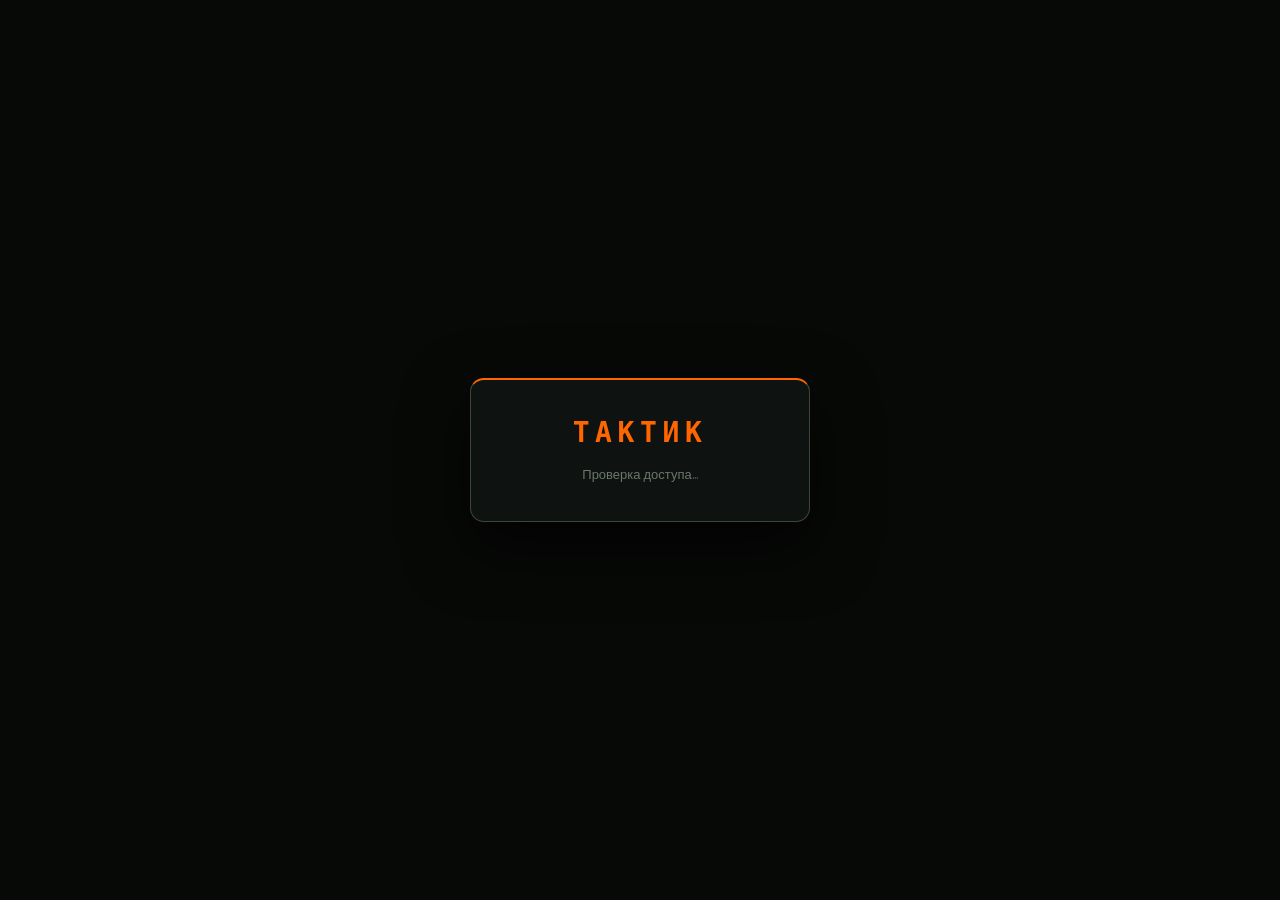
==== access.html @ 26f35ae1 "Update access.html" ====
<!DOCTYPE html>
<html lang="ru">
<head>
  <meta charset="UTF-8">
  <meta name="viewport" content="width=device-width, initial-scale=1.0, maximum-scale=1.0, user-scalable=no">
  <meta name="description" content="Управление доступом — Тактик">
  <title>Управление доступом — Тактик</title>
  <link rel="icon" href="favicon.ico">
  <link rel="stylesheet" href="style.css">
  <link rel="stylesheet" href="menu.css">
  <link rel="stylesheet" href="profile.css">
  <link rel="stylesheet" href="access.css">
</head>
<body>

<!-- Оверлей загрузки / авторизации -->
<div id="authOverlay" style="display:flex">
  <div class="auth-box">
    <div class="auth-logo">ТАКТИК</div>
    <div class="auth-sub">Проверка доступа...</div>
  </div>
</div>

<!-- Страница управления доступом -->
<div id="accessPage" style="display:none">

  <!-- Шапка -->
  <div class="profile-header">
    <a href="profile.html" class="btn btn-sm profile-back">← Профиль</a>
    <div class="profile-title">⚙️ УПРАВЛЕНИЕ ДОСТУПОМ</div>
  </div>

  <!-- Статистика -->
  <div class="access-stats">
    <div class="stat-card">
      <div class="stat-value" id="statTotal">0</div>
      <div class="stat-label">Всего игроков</div>
    </div>
    <div class="stat-card">
      <div class="stat-value" id="statActive">0</div>
      <div class="stat-label">Активных</div>
    </div>
    <div class="stat-card">
      <div class="stat-value" id="statExpiring">0</div>
      <div class="stat-label">Истекает скоро</div>
    </div>
    <div class="stat-card">
      <div class="stat-value" id="statBanned">0</div>
      <div class="stat-label">Заблокировано</div>
    </div>
  </div>

  <!-- Фильтры -->
  <div class="access-filters">
    <input id="searchInput" type="text" placeholder="🔍 Поиск по нику или email">
    <select id="levelFilter">
      <option value="all">Все уровни</option>
      <option value="0">🪖 Standard</option>
      <option value="1">🎯 Left Behind</option>
      <option value="2">⚔️ Prepare for Escape</option>
      <option value="3">💀 Edge of Darkness</option>
      <option value="4">👁 Unheard</option>
    </select>
    <select id="statusFilter">
      <option value="all">Все статусы</option>
      <option value="active">✅ Активные</option>
      <option value="expiring">⚠️ Истекает скоро</option>
      <option value="expired">⛔ Истёкшие</option>
      <option value="banned">🔴 Заблокированные</option>
    </select>
  </div>

  <!-- Список пользователей -->
  <div id="usersList" class="access-users-list"></div>

</div>

<!-- ═══════════════════════════════════════════
     МОДАЛКА РЕДАКТИРОВАНИЯ ДОСТУПА
     ═══════════════════════════════════════════ -->
<div id="accessModal" class="access-modal-overlay" style="display:none" role="dialog"
     aria-modal="true" aria-labelledby="accessModalTitle">
  <div class="access-modal">

    <div class="access-modal-header">
      <div class="access-modal-title" id="accessModalTitle">Редактировать доступ</div>
      <button class="modal-close" id="accessModalClose" aria-label="Закрыть">✕</button>
    </div>

    <div class="access-modal-body">

      <!-- Инфо пользователя -->
      <div class="access-user-info">
        <img id="modalUserAvatar" src="" alt="Аватар" class="access-modal-avatar">
        <div>
          <div id="modalUserNick"   class="access-modal-nick"></div>
          <div id="modalUserEmail"  class="access-modal-email"></div>
        </div>
      </div>

      <!-- Уровень доступа -->
      <div class="form-group">
        <label class="form-label">Уровень доступа</label>
        <div class="level-buttons" id="levelButtons">
          <button class="level-btn" data-level="0">
            <span class="level-icon">🪖</span>
            <span class="level-name">Standard</span>
            <span class="level-num">0</span>
          </button>
          <button class="level-btn" data-level="1">
            <span class="level-icon">🎯</span>
            <span class="level-name">Left Behind</span>
            <span class="level-num">1</span>
          </button>
          <button class="level-btn" data-level="2">
            <span class="level-icon">⚔️</span>
            <span class="level-name">Prepare for Escape</span>
            <span class="level-num">2</span>
          </button>
          <button class="level-btn" data-level="3">
            <span class="level-icon">💀</span>
            <span class="level-name">Edge of Darkness</span>
            <span class="level-num">3</span>
          </button>
          <button class="level-btn" data-level="4">
            <span class="level-icon">👁</span>
            <span class="level-name">Unheard</span>
            <span class="level-num">4</span>
          </button>
        </div>
      </div>

      <!-- Срок действия -->
      <div class="form-group">
        <label class="form-label">Срок действия</label>
        <div class="expiry-options">
          <button class="expiry-btn" data-days="0">∞ Бессрочно</button>
          <button class="expiry-btn" data-days="7">7 дней</button>
          <button class="expiry-btn" data-days="30">30 дней</button>
          <button class="expiry-btn" data-days="90">90 дней</button>
          <button class="expiry-btn" data-days="365">1 год</button>
        </div>
        <input id="expiryDate" type="date" style="margin-top:8px">
        <div class="profile-hint">Оставьте пустым для бессрочного доступа</div>
      </div>

      <!-- Заметка -->
      <div class="form-group">
        <label class="form-label">Заметка для админа</label>
        <input id="accessNote" type="text" placeholder="Например: оплата за декабрь">
      </div>

    </div><!-- /access-modal-body -->

    <div class="access-modal-footer">
      <button id="accessModalCancel" class="btn btn-sm">Отмена</button>
      <button id="accessModalSave"   class="btn btn-sm btn-primary">Сохранить</button>
    </div>

  </div>
</div>

<div id="toastContainer"></div>
<script type="module" src="access.js"></script>
</body>
</html>
---- style.css ----
@import url('https://fonts.googleapis.com/css2?family=Rajdhani:wght@400;500;600;700&family=Share+Tech+Mono&display=swap');

/* ═══════════════════════════════════════════════════════════════
   TOKENS
═══════════════════════════════════════════════════════════════ */
:root {
  --bg:        #080a08;
  --surface:   #0e1210;
  --surface2:  #161c18;
  --surface3:  #1e2620;
  --border:    #2a3428;
  --border2:   #3a4838;

  --accent:     #ff6600;
  --accent-dim: rgba(255,102,0,.12);
  --accent-glow:rgba(255,102,0,.25);

  --green:     #4a9e5c;
  --danger:    #c0392b;
  --danger-dim:rgba(192,57,43,.15);

  --text:       #d0ccc0;
  --text-dim:   #6a7868;
  --text-bright:#ede9e0;

  --radius:    6px;
  --radius-lg: 12px;

  --loot-color:      #c8a84b;
  --boss-color:      #c0392b;
  --quest-color:     #2e86c1;
  --custom-color:    #9b59b6;
  --bot-color:       #e67e22;
  --exit-color:      #27ae60;
  --structure-color: #8e44ad;
  --tain-color:      #6f8313;
}

/* ═══════════════════════════════════════════════════════════════
   RESET & BASE
═══════════════════════════════════════════════════════════════ */
*, *::before, *::after { box-sizing: border-box; margin: 0; padding: 0; }

html, body {
  width: 100%; height: 100dvh;
  overflow: hidden;
  background: var(--bg);
  font-family: 'Rajdhani', sans-serif;
  color: var(--text);
  user-select: none;
  -webkit-tap-highlight-color: transparent;
}

/* scanline */
body::before {
  content: '';
  position: fixed; inset: 0;
  background: repeating-linear-gradient(
    0deg, transparent, transparent 3px,
    rgba(0,0,0,.06) 3px, rgba(0,0,0,.06) 4px
  );
  pointer-events: none;
  z-index: 10000;
}

/* ═══════════════════════════════════════════════════════════════
   MAP
═══════════════════════════════════════════════════════════════ */
.map-container { display: contents; }

#mapWrapper {
  position: fixed; inset: 0;
  overflow: hidden;
  cursor: crosshair;
  z-index: 1;
  touch-action: none;
}

#map {
  position: absolute;
  top: 0; left: 0;
  transform-origin: 0 0;
}

#map img {
  display: block;
  width: 100%;
  pointer-events: none;
  image-rendering: crisp-edges;
  -webkit-user-drag: none;
}

/* ═══════════════════════════════════════════════════════════════
   MARKERS
═══════════════════════════════════════════════════════════════ */
.marker {
  position: absolute;
  transform: translate(-50%, -120%);
  cursor: pointer;
  z-index: 100;
  pointer-events: auto;
  transition: transform .15s cubic-bezier(.34,1.56,.64,1);
}

.marker-icon {
  width: 25px; height: 25px;
  border-radius: 50% 50% 50% 0;
  rotate: -45deg;
  display: flex; align-items: center; justify-content: center;
  font-size: 12px;
  box-shadow: 0 2px 9px rgba(0,0,0,.7), 0 0 0 1px rgba(255,255,255,.08);
  transition: box-shadow .15s;
}
.marker:hover .marker-icon {
  box-shadow: 0 0 0 3px rgba(255,255,255,.2), 0 4px 16px rgba(0,0,0,.8);
}
.marker-icon span { rotate: 45deg; line-height: 1; }

.marker-icon.loot      { background: var(--loot-color); }
.marker-icon.boss      { background: var(--boss-color); }
.marker-icon.quest     { background: var(--quest-color); }
.marker-icon.custom    { background: var(--custom-color); }
.marker-icon.bot       { background: var(--bot-color); }
.marker-icon.exit      { background: var(--exit-color); }
.marker-icon.structure { background: var(--structure-color); }
.marker-icon.tain      { background: var(--tain-color); }

/* photo marker */
.marker-photo {
  width: 25px; height: 25px;
  border-radius: 50%;
  rotate: -45deg;
  display: flex; align-items: center; justify-content: center;
  overflow: hidden;
  border: 1px solid var(--accent);
  box-shadow: 0 2px 10px rgba(0,0,0,.7);
  transition: box-shadow .15s;
}
.marker-photo img { width: 100%; height: 100%; object-fit: cover; rotate: 45deg; }
.marker:hover .marker-photo { box-shadow: 0 0 0 5px var(--accent), 0 4px 16px rgba(0,0,0,.8); }

/* URL-иконки */
.marker-icon.icon-img {
  width: 36px; height: 36px;
  border-radius: 50%;
  rotate: 0deg;
  overflow: hidden;
  border: 2px solid var(--accent);
  background: #222;
}
.marker-icon.icon-img img { width: 100%; height: 100%; object-fit: cover; }

/* tooltip — только десктоп (hover) */
.marker-tooltip {
  position: absolute;
  top: calc(100% + 6px);
  left: 50%;
  transform: translateX(-50%);
  background: rgba(8,10,8,.96);
  border: 1px solid var(--border2);
  border-top: 2px solid var(--accent);
  border-radius: var(--radius);
  padding: 5px 11px;
  font-size: 11px;
  font-family: 'Share Tech Mono', monospace;
  letter-spacing: .04em;
  pointer-events: none;
  opacity: 0;
  transition: opacity .15s, transform .15s;
  max-width: 180px;
  text-align: center;
  white-space: nowrap;
  z-index: 300;
}
.marker:hover .marker-tooltip {
  opacity: 1;
  transform: translateX(-50%) translateY(2px);
}

/* photo preview — только десктоп */
.marker-preview {
  position: absolute;
  bottom: calc(100% + 10px);
  left: 50%;
  transform: translateX(-50%) translateY(6px);
  width: 300px; height: 180px;
  border-radius: var(--radius);
  overflow: hidden;
  border: 1px solid var(--accent);
  box-shadow: 0 4px 24px rgba(0,0,0,.85);
  pointer-events: none;
  opacity: 0;
  transition: opacity .2s, transform .2s;
  z-index: 500;
  background: var(--surface);
  padding: 3px;
}
.marker-preview img {
  width: 100%; height: 100%;
  object-fit: contain;
  border-radius: calc(var(--radius) - 3px);
}
.marker:hover .marker-preview {
  opacity: 1;
  transform: translateX(-50%) translateY(0);
}

/* блокировка системного меню на изображениях маркеров */
.marker img {
  -webkit-touch-callout: none;
  pointer-events: none;
  user-select: none;
  -webkit-user-drag: none;
}

/* ═══════════════════════════════════════════════════════════════
   ADD FORM
═══════════════════════════════════════════════════════════════ */
#addForm {
  position: fixed;
  bottom: 76px; left: 50%;
  transform: translateX(-50%);
  z-index: 9100;
  background: rgba(8,10,8,.97);
  border: 1px solid var(--border2);
  border-top: 2px solid var(--accent);
  border-radius: var(--radius-lg);
  padding: 16px 18px;
  width: 340px;
  max-width: calc(100vw - 28px);
  max-height: calc(100dvh - 90px);
  flex-direction: column;
  gap: 12px;
  overflow-y: auto;
  box-shadow: 0 12px 40px rgba(0,0,0,.8);
  backdrop-filter: blur(16px);
}

/* ═══════════════════════════════════════════════════════════════
   MODAL
═══════════════════════════════════════════════════════════════ */
#modal {
  position: fixed; inset: 0;
  background: rgba(0,0,0,.75);
  display: none;
  align-items: center;
  justify-content: center;
  z-index: 8000;
  backdrop-filter: blur(6px);
}
#modal.open { display: flex; }

.modal-box {
  background: var(--surface);
  border: 1px solid var(--border2);
  border-top: 2px solid var(--accent);
  border-radius: var(--radius-lg);
  width: 700px;
  max-width: calc(100vw - 32px);
  max-height: 85vh;
  display: flex;
  flex-direction: column;
  overflow: hidden;
  box-shadow: 0 24px 70px rgba(0,0,0,.8);
  animation: modalIn .2s cubic-bezier(.34,1.56,.64,1);
}

@keyframes modalIn {
  from { transform: translateY(12px) scale(.97); opacity: 0; }
  to   { transform: translateY(0) scale(1); opacity: 1; }
}

.modal-header {
  padding: 14px 18px;
  display: flex;
  align-items: center;
  justify-content: space-between;
  border-bottom: 1px solid var(--border);
  background: var(--surface2);
  flex-shrink: 0;
}

.modal-title {
  font-size: 22px; font-weight: 600;
  letter-spacing: .06em;
  display: flex; align-items: center; gap: 8px;
  color: var(--text-bright);
  flex-wrap: wrap;
}

.modal-type-badge {
  font-family: 'Share Tech Mono', monospace;
  font-size: 11px; letter-spacing: .12em;
  padding: 2px 8px; border-radius: 20px;
  font-weight: 400; text-transform: uppercase;
}

.badge-loot      { background: rgba(200,168,75,.15);  color: var(--loot-color);      border: 1px solid rgba(200,168,75,.3); }
.badge-boss      { background: rgba(192,57,43,.15);   color: var(--boss-color);      border: 1px solid rgba(192,57,43,.3); }
.badge-quest     { background: rgba(46,134,193,.15);  color: var(--quest-color);     border: 1px solid rgba(46,134,193,.3); }
.badge-custom    { background: rgba(155,89,182,.15);  color: var(--custom-color);    border: 1px solid rgba(155,89,182,.3); }
.badge-bot       { background: rgba(230,126,34,.15);  color: var(--bot-color);       border: 1px solid rgba(230,126,34,.3); }
.badge-exit      { background: rgba(39,174,96,.15);   color: var(--exit-color);      border: 1px solid rgba(39,174,96,.3); }
.badge-structure { background: rgba(142,68,173,.12);  color: var(--structure-color); border: 1px solid rgba(142,68,173,.3); }
.badge-tain      { background: rgba(111,131,19,.15);  color: var(--tain-color);      border: 1px solid rgba(111,131,19,.3); }

.modal-close {
  background: none; border: none;
  color: var(--text-dim);
  font-size: 18px; cursor: pointer;
  padding: 4px 8px; border-radius: var(--radius);
  transition: color .15s, background .15s;
  line-height: 1; flex-shrink: 0;
}
.modal-close:hover { color: var(--text); background: var(--surface3); }

.modal-body {
  padding: 16px 18px;
  display: flex;
  flex-direction: column;
  gap: 12px;
  overflow-y: auto;
  flex: 1;
}

.modal-body::-webkit-scrollbar { width: 4px; }
.modal-body::-webkit-scrollbar-thumb { background: rgba(255,255,255,.15); border-radius: 4px; }

.modal-photo {
  width: 100%; max-height: 300px;
  object-fit: cover;
  border-radius: var(--radius);
  border: 1px solid var(--border);
}

.modal-desc {
  font-size: 14px; line-height: 1.6;
  color: var(--text);
}

.modal-desc-wrap {
  max-height: 200px; overflow-y: auto; padding-right: 4px;
}
.modal-desc-wrap::-webkit-scrollbar { width: 4px; }
.modal-desc-wrap::-webkit-scrollbar-thumb { background: rgba(255,255,255,.2); border-radius: 4px; }
.modal-desc-wrap h1, .modal-desc-wrap h2 { font-size: 1.1em; margin: .3em 0; }
.modal-desc-wrap ul, .modal-desc-wrap ol  { padding-left: 1.4em; margin: .3em 0; }
.modal-desc-wrap strong { color: #fff; }
.modal-desc-wrap em     { font-style: italic; }
.modal-desc-wrap u      { text-decoration: underline; }
.modal-desc-wrap s      { text-decoration: line-through; }
.modal-desc-wrap iframe { width: 100%; height: 200px; border: none; border-radius: 6px; }

.modal-coords {
  font-family: 'Share Tech Mono', monospace;
  font-size: 11px; color: var(--text-dim);
  letter-spacing: .06em;
}

.modal-extras { display: flex; flex-direction: column; gap: 6px; }
.modal-extra-row { display: flex; gap: 8px; align-items: baseline; font-size: 13px; }
.modal-extra-label { color: rgba(255,255,255,.5); white-space: nowrap; min-width: 80px; }
.modal-extra-value { color: #e0d8cc; }

.modal-footer {
  padding: 10px 18px;
  display: flex; gap: 8px; justify-content: flex-end; flex-wrap: wrap;
  border-top: 1px solid var(--border);
  background: var(--surface2);
  flex-shrink: 0;
}

/* editForm */
#editForm { display: none; }
#editForm.active { display: flex; }

/* extra fields */
.extra-field-row { display: flex; gap: 6px; align-items: center; }
.extra-field-row input { flex: 1; }
.extra-field-row .extra-field-remove { flex-shrink: 0; }

/* icon section */
.icon-section { display: flex; flex-direction: column; gap: 6px; }
.icon-section .form-label { margin-bottom: 0; }

/* ═══════════════════════════════════════════════════════════════
   FORM ELEMENTS
═══════════════════════════════════════════════════════════════ */
.form-group { display: flex; flex-direction: column; gap: 5px; }

.form-label {
  font-family: 'Share Tech Mono', monospace;
  font-size: 10px; letter-spacing: .12em;
  color: var(--text-dim); text-transform: uppercase;
}

.modal-body input[type="text"],
.modal-body input[type="url"],
.modal-body textarea,
.modal-body select,
#addForm input[type="text"],
#addForm input[type="url"],
#addForm textarea,
#addForm select {
  font-family: 'Rajdhani', sans-serif;
  font-size: 14px; font-weight: 500;
  padding: 7px 11px;
  border-radius: var(--radius);
  border: 1px solid var(--border2);
  background: var(--surface3);
  color: var(--text);
  outline: none;
  transition: border-color .15s, box-shadow .15s;
  width: 100%;
}
.modal-body input:focus,
.modal-body textarea:focus,
.modal-body select:focus,
#addForm input:focus,
#addForm textarea:focus,
#addForm select:focus {
  border-color: var(--accent);
  box-shadow: 0 0 0 3px var(--accent-dim);
}
textarea { resize: vertical; min-height: 72px; }

/* ═══════════════════════════════════════════════════════════════
   BUTTONS
═══════════════════════════════════════════════════════════════ */
.modal-footer .btn,
#addForm .btn {
  font-family: 'Rajdhani', sans-serif;
  font-weight: 600; font-size: 13px;
  letter-spacing: .06em;
  padding: 6px 14px;
  border-radius: var(--radius);
  border: 1px solid var(--border2);
  background: var(--surface3);
  color: var(--text);
  cursor: pointer;
  transition: background .15s, border-color .15s, transform .1s;
}
.modal-footer .btn:hover,
#addForm .btn:hover { background: var(--surface2); transform: translateY(-1px); }
.modal-footer .btn:active,
#addForm .btn:active { transform: translateY(0); }

.modal-footer .btn-primary,
#addForm .btn-primary { border-color: var(--accent); color: var(--accent); background: var(--accent-dim); }
.modal-footer .btn-primary:hover,
#addForm .btn-primary:hover { background: var(--accent); color: #000; box-shadow: 0 4px 16px var(--accent-glow); }

.modal-footer .btn-danger,
#addForm .btn-danger { border-color: var(--danger); color: var(--danger); background: var(--danger-dim); }
.modal-footer .btn-danger:hover,
#addForm .btn-danger:hover { background: var(--danger); color: #fff; }

.btn-sm { font-size: 12px; padding: 5px 10px; }

/* ═══════════════════════════════════════════════════════════════
   ZOOM
═══════════════════════════════════════════════════════════════ */
#zoomControls {
  position: fixed;
  bottom: 20px; right: 10px;
  z-index: 9000;
  display: flex; flex-direction: column; gap: 5px;
}

.zoom-btn {
  width: 40px; height: 40px;
  background: rgba(8,10,8,.9);
  border: 1px solid var(--border2);
  border-radius: var(--radius);
  color: var(--text-dim);
  font-size: 20px; line-height: 1;
  cursor: pointer;
  display: flex; align-items: center; justify-content: center;
  transition: background .15s, border-color .15s, color .15s, transform .1s;
  backdrop-filter: blur(10px);
}
.zoom-btn:hover { background: var(--accent-dim); border-color: var(--accent); color: var(--accent); transform: scale(1.08); }
.zoom-btn:active { transform: scale(.96); }

/* ═══════════════════════════════════════════════════════════════
   TOAST
═══════════════════════════════════════════════════════════════ */
#toastContainer {
  position: fixed; top: 70px; right: 16px;
  z-index: 9999;
  display: flex; flex-direction: column; gap: 8px;
  pointer-events: none;
}

.toast {
  background: var(--surface);
  border: 1px solid var(--border2);
  border-left: 3px solid var(--accent);
  border-radius: var(--radius);
  padding: 9px 14px;
  font-size: 13px; font-weight: 500;
  animation: toastIn .2s ease, toastOut .3s ease 2.7s forwards;
  max-width: 240px;
  box-shadow: 0 4px 20px rgba(0,0,0,.6);
}
.toast.err { border-left-color: var(--danger); }

@keyframes toastIn  { from { opacity:0; transform:translateX(16px); } to { opacity:1; transform:translateX(0); } }
@keyframes toastOut { from { opacity:1; transform:translateX(0); }   to { opacity:0; transform:translateX(16px); } }

/* ═══════════════════════════════════════════════════════════════
   QUILL DARK THEME
═══════════════════════════════════════════════════════════════ */
.ql-toolbar.ql-snow {
  background: rgba(255,255,255,.06);
  border: 1px solid rgba(255,255,255,.15) !important;
  border-bottom: none !important;
  border-radius: 6px 6px 0 0;
  padding: 6px;
}
.ql-container.ql-snow {
  background: rgba(255,255,255,.04);
  border: 1px solid rgba(255,255,255,.15) !important;
  border-radius: 0 0 6px 6px;
  min-height: 90px; max-height: 180px;
  overflow-y: auto;
  font-size: 14px; color: #e0d8cc;
}
.ql-editor { min-height: 80px; padding: 8px 10px; }
.ql-editor.ql-blank::before { color: rgba(255,255,255,.3); font-style: normal; }
.ql-toolbar .ql-stroke { stroke: rgba(255,255,255,.7) !important; }
.ql-toolbar .ql-fill   { fill:   rgba(255,255,255,.7) !important; }
.ql-toolbar .ql-picker-label { color: rgba(255,255,255,.7) !important; }
.ql-toolbar button:hover .ql-stroke,
.ql-toolbar button.ql-active .ql-stroke { stroke: var(--accent) !important; }
.ql-toolbar button:hover .ql-fill,
.ql-toolbar button.ql-active .ql-fill   { fill:   var(--accent) !important; }
.ql-toolbar .ql-picker-options { background: #1a1b1c; border-color: rgba(255,255,255,.15) !important; }
.ql-toolbar .ql-picker-item { color: #e0d8cc !important; }

/* emoji picker */
.emoji-picker { display: flex; flex-wrap: wrap; gap: 4px; margin-top: 4px; }
.emoji-btn {
  background: rgba(255,255,255,.06);
  border: 1px solid rgba(255,255,255,.12);
  border-radius: 6px; padding: 4px 6px;
  font-size: 18px; cursor: pointer;
  transition: background .15s, border-color .15s; line-height: 1;
}
.emoji-btn:hover  { background: rgba(255,255,255,.14); }
.emoji-btn.active { border-color: var(--accent); background: rgba(255,102,0,.18); }

/* ═══════════════════════════════════════════════════════════════
   MOBILE — тач-устройства
═══════════════════════════════════════════════════════════════ */
@media (hover: none) and (pointer: coarse) {
  /* скрываем tooltip и preview на всех тач-устройствах */
  .marker-tooltip { display: none !important; }
  .marker-preview { display: none !important; }

  /* блокируем системное меню при долгом нажатии */
  .marker img,
  .marker-photo img,
  .marker-icon img {
    -webkit-touch-callout: none;
    pointer-events: none;
    user-select: none;
  }
}

/* ═══════════════════════════════════════════════════════════════
   BREAKPOINTS
═══════════════════════════════════════════════════════════════ */
@media (max-width: 768px) {
  /* modal — bottom sheet на мобиле */
  .modal-box {
    position: fixed;
    width: 100%;
    max-width: 100%;
    max-height: 88dvh;
    border-radius: 12px 12px 0 0;
    animation: sheetIn .25s cubic-bezier(.34,1.56,.64,1);
  }
  @keyframes sheetIn {
    from { transform: translateY(100%); opacity: 0; }
    to   { transform: translateY(0);    opacity: 1; }
  }

  .modal-title { font-size: 18px; gap: 6px; }
  .modal-photo { max-height: 200px; }
  .modal-body  { padding: 12px 14px; }
  
  .marker-icon,
  .marker-photo {
    width: 6px;
    height: 6px;
    font-size: 4px;
  }

  #addForm {
    bottom: 0;
    left: 0; right: 0;
    transform: none;
    width: 100%;
    max-width: 100%;
    max-height: 90dvh;
    border-radius: 12px 12px 0 0;
    border-top: 2px solid var(--accent);
  }

  /* блокируем авто-зум iOS на инпутах */
  input[type="text"],
  input[type="url"],
  textarea, select { font-size: 16px !important; }

  .zoom-btn { width: 44px; height: 44px; font-size: 30px; }
}

@media (max-width: 430px) {
  .modal-title { font-size: 16px; }
  .modal-footer { gap: 5px; padding: 5px 8px; }
  .modal-footer .btn { font-size: 12px; padding: 5px 8px; }
  
  .marker-icon,
  .marker-photo {
    width: 6px;
    height: 6px;
    font-size: 4px;
  }
}

/* ═══════════════════════════════════════════════════════════════
   LEVEL CONTROLS
═══════════════════════════════════════════════════════════════ */
#levelControls {
  position: fixed;
  bottom: 20px; left: 10px;
  z-index: 9000;
  display: none;
  flex-direction: column;
  align-items: center;
  gap: 5px;
}
 #levelLabel {
  font-family: 'Share Tech Mono', monospace;
  font-size: 8px;
  letter-spacing: .1em;
  color: var(--accent);
  background: rgba(8,10,8,.9);
  border: 1px solid var(--accent);
  border-radius: var(--radius);
  padding: 12px 10px;
  text-align: center;
  min-width: 35px;
  white-space: nowrap;
}

#levelUp, #levelDown {
  width: 40px; height: 40px;
  background: rgba(8,10,8,.9);
  border: 1px solid var(--border2);
  border-radius: var(--radius);
  color: var(--text-dim);
  font-size: 18px; line-height: 1;
  cursor: pointer;
 }
---- menu.css ----
/* menu.css */ 

/* ═══════════════════════════════════════════════════════════════
   BURGER BUTTON
═══════════════════════════════════════════════════════════════ */
.map-container {
  position: fixed;
  inset: 0;
  z-index: 9500;
}

.menu-toggle {
  position: fixed;
  top: 14px; left: 14px;
  z-index: 9500;
  width: 44px; height: 44px;
  background: rgba(8,10,8,.92);
  border: 1px solid #3a4838;
  border-radius: 8px;
  color: #ff6600;
  font-size: 18px;
  cursor: pointer;
  display: flex; align-items: center; justify-content: center;
  transition: background .2s, border-color .2s, transform .15s, box-shadow .2s;
  backdrop-filter: blur(12px);
  box-shadow: 0 2px 12px rgba(0,0,0,.5);
}
.menu-toggle:hover {
  background: rgba(255,102,0,.12);
  border-color: #ff6600;
  box-shadow: 0 0 0 3px rgba(255,102,0,.15), 0 4px 16px rgba(0,0,0,.6);
  transform: scale(1.06);
}
.menu-toggle:active { transform: scale(.96); }

/* ═══════════════════════════════════════════════════════════════
   MENU PANEL
═══════════════════════════════════════════════════════════════ */
.menu-panel {
  position: fixed;
  top: 14px;
  left: 68px;
  z-index: 9400;
  background: rgba(8,10,8,.95);
  border: 1px solid #3a4838;
  border-top: 2px solid #ff6600;
  border-radius: 10px;
  padding: 8px 10px;
  display: flex;
  flex-wrap: wrap;
  gap: 8px;
  align-items: center;
  backdrop-filter: blur(16px);
  box-shadow: 0 8px 32px rgba(0,0,0,.6), 0 0 40px rgba(255,102,0,.04);

  /* hidden state */
  max-width: 0;
  max-height: 0;
  overflow: hidden;
  opacity: 0;
  padding: 0;
  border-width: 0;
  transition:
    max-width .35s cubic-bezier(.34,1.56,.64,1),
    max-height .35s cubic-bezier(.34,1.56,.64,1),
    opacity .25s ease,
    padding .25s ease,
    border-width .1s ease;
}

.menu-panel.open {
  max-width: 800px;
  max-height: 200px;
  opacity: 1;
  padding: 8px 10px;
  border-width: 1px;
  border-top-width: 2px;
  overflow: visible;
}

/* ═══════════════════════════════════════════════════════════════
   HUD PANELS
═══════════════════════════════════════════════════════════════ */
.hud-panel {
  display: flex;
  flex-direction: row;
  gap: 7px;
  align-items: center;
  padding: 6px 10px;
  background: rgba(22,28,24,.8);
  border: 1px solid #2a3428;
  border-radius: 6px;
  white-space: nowrap;
  transition: border-color .2s, background .2s;
}
.hud-panel:hover {
  background: rgba(30,38,32,.9);
  border-color: rgba(255,102,0,.4);
}

/* ═══════════════════════════════════════════════════════════════
   HUD LABELS
═══════════════════════════════════════════════════════════════ */
.hud-label {
  font-family: 'Share Tech Mono', monospace;
  font-size: 10px;
  font-weight: 400;
  letter-spacing: .12em;
  color: #ff6600;
  text-transform: uppercase;
  opacity: .85;
  white-space: nowrap;
}

/* ═══════════════════════════════════════════════════════════════
   SELECTS
═══════════════════════════════════════════════════════════════ */
.menu-panel select {
  font-family: 'Rajdhani', sans-serif;
  font-size: 13px;
  font-weight: 500;
  padding: 4px 8px;
  background: rgba(14,18,16,.9);
  color: #d0ccc0;
  border: 1px solid #3a4838;
  border-radius: 5px;
  cursor: pointer;
  outline: none;
  transition: border-color .2s, box-shadow .2s;
  white-space: nowrap;
}
.menu-panel select:hover  { border-color: rgba(255,102,0,.5); }
.menu-panel select:focus  {
  border-color: #ff6600;
  box-shadow: 0 0 0 3px rgba(255,102,0,.12);
}
.menu-panel select option {
  background: #0e1210;
  color: #d0ccc0;
}

/* ═══════════════════════════════════════════════════════════════
   BUTTONS (menu)
═══════════════════════════════════════════════════════════════ */
.menu-panel .btn {
  font-family: 'Rajdhani', sans-serif;
  font-weight: 600;
  font-size: 12px;
  letter-spacing: .07em;
  padding: 4px 12px;
  background: transparent;
  border: 1px solid #3a4838;
  border-radius: 6px;
  color: #d0ccc0;
  cursor: pointer;
  white-space: nowrap;
  transition: background .2s, border-color .2s, color .2s, transform .1s;
}
.menu-panel .btn:hover {
  background: rgba(255,102,0,.1);
  border-color: #ff6600;
  color: #ff6600;
  transform: translateY(-1px);
}
.menu-panel .btn:active { transform: translateY(0); }

.menu-panel .btn-login {
  border-color: #ff6600;
  color: #ff6600;
}
.menu-panel .btn-login:hover {
  background: #ff6600;
  color: #000;
  box-shadow: 0 4px 14px rgba(255,102,0,.3);
}

.menu-panel .btn-logout {
  border-color: #c0392b;
  color: #c0392b;
}
.menu-panel .btn-logout:hover {
  background: #c0392b;
  color: #fff;
}

.menu-panel .btn-primary {
  border-color: #4a9e5c;
  color: #4a9e5c;
}
.menu-panel .btn-primary:hover {
  background: #4a9e5c;
  color: #fff;
  box-shadow: 0 4px 14px rgba(74,158,92,.25);
}

/* ═══════════════════════════════════════════════════════════════
   ADMIN BADGE
═══════════════════════════════════════════════════════════════ */
#adminBadge {
  display: none;
  font-family: 'Share Tech Mono', monospace;
  font-size: 10px;
  letter-spacing: .12em;
  background: rgba(255,102,0,.12);
  border: 1px solid #ff6600;
  color: #ff6600;
  padding: 3px 9px;
  border-radius: 5px;
  text-transform: uppercase;
  animation: pulseBadge 2.5s ease infinite;
}
@keyframes pulseBadge {
  0%,100% { box-shadow: 0 0 0 0 rgba(255,102,0,.3); }
  50%      { box-shadow: 0 0 0 5px transparent; }
}

/* ═══════════════════════════════════════════════════════════════
   UI CONTAINER
═══════════════════════════════════════════════════════════════ */
#ui {
  display: flex;
  flex-wrap: wrap;
  gap: 6px;
  align-items: center;
  width: 100%;
}

/* ═══════════════════════════════════════════════════════════════
   SCROLLBAR
═══════════════════════════════════════════════════════════════ */
.menu-panel::-webkit-scrollbar { width: 6px; }
.menu-panel::-webkit-scrollbar-track { background: rgba(255,102,0,.05); border-radius: 3px; }
.menu-panel::-webkit-scrollbar-thumb { background: rgba(255,102,0,.4); border-radius: 3px; }
.menu-panel::-webkit-scrollbar-thumb:hover { background: rgba(255,102,0,.7); }

/* ═══════════════════════════════════════════════════════════════
   MOBILE
/* ══════════════════════════════════════════════════════════════ */
/* АДАПТИВНОСТЬ (МОБИЛЬНЫЕ ТЕЛЕФОНЫ) */
/* ══════════════════════════════════════════════════════════════ */

@media (max-width: 1024px) {
 .menu-toggle {
    width: 7dvh;;
    height: 7dvh;
    font-size: 100%;
    top: 2%;
    left: 1%;
  }

  .menu-panel.open {
    left: 18%;
    right: 1%;
    top: 5%;
    max-width: 750px;
  }

  .hud-label {
    font-size: 100%;
  }

  select {
    padding: inherit 9% 9%;
    font-size: 70%;
  }

  .btn {
   padding: inherit 9% 9%;
    font-size: 70%;
  }
}

@media (max-width: 768px) {
 .menu-toggle {
    width: 5dvh;;
    height: 5dvh;
    font-size: 100%;
    top: 1%;
    left: 1%;
  }

  .menu-panel.open {
    left: 1%;
    right: 1%;
    top: 7%;
    max-width: 100dvh;
  }

  .hud-label {
    font-size: 100%;
  }

  select {
    padding: inherit 9% 9%;
    font-size: 70%;
  }

  .btn {
   padding: inherit 9% 9%;
    font-size: 70%;
  }
}
@media (max-width: 430px) {
 .menu-toggle {
    width: 5dvh;;
    height: 5dvh;
    font-size: 100%;
    top: 1%;
    left: 1%;
  }

  .menu-panel.open {
    left: 1%;
    right: 1%;
    top: 7%;
    max-width: 100dvh;
  }

  .hud-label {
    font-size: 100%;
  }

  select {
    padding: inherit 9% 9%;
    font-size: 70%;
  }

  .btn {
   padding: inherit 9% 9%;
    font-size: 70%;
  }
}

/* ══════════════════════════════════════════════════════════════ */
/* АНИМАЦИЯ ПОЯВЛЕНИЯ */
/* ══════════════════════════════════════════════════════════════ */

.menu-panel.open {
  animation: slideIn 0.4s ease;
}

@keyframes slideIn {
  from {
    opacity: 0;
    transform: translateX(-20px);
  }
  to {
    opacity: 1;
    transform: translateX(0);
  }
}

/* ══════════════════════════════════════════════════════════════ */
/* ФОКУС И ДОСТУПНОСТЬ */
/* ══════════════════════════════════════════════════════════════ */

.btn:focus,
select:focus {
  outline: 2px solid #ff6600;
  outline-offset: 2px;
}

/* ══════════════════════════════════════════════════════════════ */
/* СКРОЛЛ (если меню переполняется) */
/* ══════════════════════════════════════════════════════════════ */

.menu-panel.open {
  overflow-y: auto;
}


/* Стилизация скроллбара */
.menu-panel::-webkit-scrollbar {
  width: 8px;
}

.menu-panel::-webkit-scrollbar-track {
  background: rgba(255, 102, 0, 0.1);
  border-radius: 4px;
}

.menu-panel::-webkit-scrollbar-thumb {
  background: #ff6600;
  border-radius: 4px;
}

.menu-panel::-webkit-scrollbar-thumb:hover {
  background: #ff8533;
}

  .menu-panel select,
  .menu-panel .btn { font-size: 14px; } /* блокирует зум iOS */

  .hud-panel { padding: 5px 8px; gap: 6px; }
  }
---- profile.css ----
/* profile.css — Оптимизированные стили профиля и auth-оверлея */
html, body {
  height: 100%;
  overflow-y: auto;
}

/* ══════════════════════════════════════════
   AUTH OVERLAY
══════════════════════════════════════════ */
#authOverlay {
  position: fixed;
  inset: 0;
  z-index: 99999;
  background: rgba(8,10,8,.96);
  display: flex;
  align-items: center;
  justify-content: center;
  backdrop-filter: blur(10px);
  transition: opacity .25s ease;
}

.auth-box {
  background: var(--surface, #0e1210);
  border: 1px solid var(--border2, #3a4838);
  border-top: 2px solid var(--accent, #ff6600);
  border-radius: 14px;
  padding: 36px 32px;
  width: min(340px, 90vw);
  display: flex;
  flex-direction: column;
  align-items: center;
  gap: 16px;
  box-shadow: 0 24px 64px rgba(0,0,0,.8);
  animation: authIn .3s cubic-bezier(.34,1.56,.64,1);
}

@keyframes authIn {
  from { transform: translateY(20px) scale(.95); opacity: 0; }
  to   { transform: translateY(0) scale(1); opacity: 1; }
}

.auth-logo {
  font-family: 'Share Tech Mono', monospace;
  font-size: 28px;
  font-weight: 700;
  letter-spacing: .2em;
  color: var(--accent, #ff6600);
  text-transform: uppercase;
}

.auth-sub {
  font-size: 13px;
  color: var(--text-dim, #6a7868);
  text-align: center;
  line-height: 1.6;
}

.auth-btn {
  width: 100%;
  padding: 12px 20px;
  font-size: 14px;
  display: flex;
  align-items: center;
  justify-content: center;
  gap: 8px;
  border: 1px solid var(--accent, #ff6600);
  color: var(--accent, #ff6600);
  border-radius: 6px;
  transition: all .2s ease;
}
.auth-btn:hover {
  background: var(--accent, #ff6600);
  color: #000;
}

.auth-note {
  font-size: 11px;
  color: var(--text-dim, #6a7868);
  text-align: center;
}

/* ══════════════════════════════════════════
   PROFILE PAGE
══════════════════════════════════════════ */
#profilePage {
  min-height: 100dvh;
  background: var(--bg, #080a08);
  padding-bottom: 40px;
  overflow-y: auto;
}

/* Шапка */
.profile-header {
  position: sticky;
  top: 0;
  z-index: 100;
  background: rgba(8,10,8,.95);
  border-bottom: 1px solid var(--border, #2a3428);
  backdrop-filter: blur(10px);
  padding: 14px 20px;
  display: flex;
  align-items: center;
  gap: 16px;
}

.profile-back {
  text-decoration: none;
  color: var(--text-dim, #6a7868);
  font-size: 12px;
  transition: color .2s ease;
}
.profile-back:hover { color: var(--text, #d0ccc0); }

.profile-title {
  font-family: 'Share Tech Mono', monospace;
  font-size: 14px;
  letter-spacing: .2em;
  color: var(--accent, #ff6600);
}

/* Карточка профиля */
.profile-card {
  display: flex;
  align-items: center;
  gap: 20px;
  padding: 28px 20px 20px;
  border-bottom: 1px solid var(--border, #2a3428);
}

.profile-avatar-wrap {
  flex-shrink: 0;
  width: 72px;
  height: 72px;
  position: relative;
}

.profile-avatar,
.profile-avatar-placeholder {
  width: 72px;
  height: 72px;
  border-radius: 50%;
  object-fit: cover;
  border: 2px solid var(--accent, #ff6600);
}

.profile-avatar-placeholder {
  background: var(--surface2, #161c18);
  border-color: var(--border2, #3a4838);
  display: flex;
  align-items: center;
  justify-content: center;
  font-size: 32px;
}

.profile-info {
  display: flex;
  flex-direction: column;
  gap: 4px;
}

.profile-nickname {
  font-size: 22px;
  font-weight: 700;
  color: var(--text-bright, #ede9e0);
  letter-spacing: .04em;
}

.profile-email,
.profile-role {
  font-size: 12px;
  font-family: 'Share Tech Mono', monospace;
  color: var(--text-dim, #6a7868);
}

.role-admin { color: var(--accent, #ff6600); }

/* Секции */
.profile-section {
  padding: 20px;
  border-bottom: 1px solid var(--border, #2a3428);
  display: flex;
  flex-direction: column;
  gap: 14px;
}

.profile-section-title {
  font-family: 'Share Tech Mono', monospace;
  font-size: 11px;
  letter-spacing: .16em;
  color: var(--text-dim, #6a7868);
  text-transform: uppercase;
}

.profile-hint {
  font-size: 11px;
  color: var(--text-dim, #6a7868);
  margin-top: 3px;
}

/* ══════════════════════════════════════════
   ADMIN PANEL
══════════════════════════════════════════ */
.admin-search input {
  width: 100%;
  font-family: 'Rajdhani', sans-serif;
  font-size: 14px;
  padding: 8px 12px;
  background: var(--surface2, #161c18);
  border: 1px solid var(--border2, #3a4838);
  border-radius: 6px;
  color: var(--text, #d0ccc0);
  outline: none;
  transition: border-color .2s ease;
}
.admin-search input:focus {
  border-color: var(--accent, #ff6600);
}

.users-list {
  display: flex;
  flex-direction: column;
  gap: 8px;
  max-height: 60vh;
  overflow-y: auto;
}

.user-card {
  background: var(--surface2, #161c18);
  border: 1px solid var(--border, #2a3428);
  border-radius: 6px;
  padding: 10px 12px;
  display: flex;
  align-items: center;
  justify-content: space-between;
  gap: 12px;
  transition: border-color .2s ease, background .2s ease;
}
.user-card:hover {
  border-color: var(--accent, #ff6600);
}
.user-card.user-banned {
  border-color: rgba(192,57,43,.4);
  background: rgba(192,57,43,.06);
}

.user-card-info {
  display: flex;
  align-items: center;
  gap: 10px;
  min-width: 0;
}

.user-card-avatar {
  width: 36px;
  height: 36px;
  border-radius: 50%;
  object-fit: cover;
  border: 1px solid var(--border2, #3a4838);
}

.user-card-nick {
  font-size: 14px;
  font-weight: 600;
  color: var(--text-bright, #ede9e0);
  white-space: nowrap;
  overflow: hidden;
  text-overflow: ellipsis;
}

.user-self {
  font-size: 11px;
  color: var(--accent, #ff6600);
}

.user-card-email,
.user-card-role {
  font-size: 11px;
  color: var(--text-dim, #6a7868);
  font-family: 'Share Tech Mono', monospace;
  white-space: nowrap;
  overflow: hidden;
  text-overflow: ellipsis;
}

/* ══════════════════════════════════════════
   MENU AVATAR (в карте)
══════════════════════════════════════════ */
.menu-profile-btn {
  display: flex;
  align-items: center;
  gap: 8px;
  cursor: pointer;
  text-decoration: none;
  padding: 4px 8px;
  border-radius: 6px;
  border: 1px solid var(--border, #2a3428);
  background: transparent;
  transition: background .15s, border-color .15s;
}
.menu-profile-btn:hover {
  background: var(--surface2, #161c18);
  border-color: var(--accent, #ff6600);
}

#menuAvatar {
  width: 26px;
  height: 26px;
  border-radius: 50%;
  object-fit: cover;
  border: 1px solid var(--accent, #ff6600);
}

#menuNickname {
  font-family: 'Share Tech Mono', monospace;
  font-size: 11px;
  letter-spacing: .08em;
  color: var(--text, #d0ccc0);
}

#logoutBtn {
  padding: 12px 24px;
  font-size: 14px;
  font-weight: 600;
  font-family: 'Share Tech Mono', monospace;
  color: #fff;
  background: linear-gradient(135deg, #ff4d00, #ff6600);
  border: none;
  border-radius: 8px;
  cursor: pointer;
  box-shadow: 0 4px 12px rgba(0,0,0,.4);
  transition: transform .2s ease, box-shadow .2s ease, background .3s ease;
}

#logoutBtn:hover {
  transform: translateY(-2px);
  box-shadow: 0 6px 16px rgba(0,0,0,.5);
  background: linear-gradient(135deg, #ff6600, #ff8533);
}

#logoutBtn:active {
  transform: translateY(0);
  box-shadow: 0 2px 8px rgba(0,0,0,.3);
}


#photoInput {
  width: 100%;
  max-width: 360px;
  padding: 12px 16px;
  font-size: 14px;
  font-family: 'Share Tech Mono', monospace;
  color: var(--text, #d0ccc0);
  background: var(--surface2, #161c18);
  border: 1px solid var(--border2, #3a4838);
  border-radius: 8px;
  outline: none;
  transition: border-color .25s ease, box-shadow .25s ease;
}

#photoInput::placeholder {
  color: var(--text-dim, #6a7868);
  font-style: italic;
}

#photoInput:focus {
  border-color: var(--accent, #ff6600);
  box-shadow: 0 0 0 3px rgba(255,102,0,.3);
}

#nicknameInput {
  width: 100%;
  max-width: 320px;
  padding: 12px 16px;
  font-size: 14px;
  font-family: 'Share Tech Mono', monospace;
  color: var(--text, #d0ccc0);
  background: var(--surface2, #161c18);
  border: 1px solid var(--border2, #3a4838);
  border-radius: 8px;
  outline: none;
  transition: border-color .25s ease, box-shadow .25s ease;
}

#nicknameInput::placeholder {
  color: var(--text-dim, #6a7868);
  font-style: italic;
}

#nicknameInput:focus {
  border-color: var(--accent, #ff6600);
  box-shadow: 0 0 0 3px rgba(255,102,0,.3);
}

#photoPreviewBtn {
  padding: 8px 16px;
  font-size: 13px;
  font-weight: 600;
  font-family: 'Share Tech Mono', monospace;
  color: #fff;
  background: linear-gradient(135deg, #ff6600, #ff8533);
  border: none;
  border-radius: 6px;
  cursor: pointer;
  transition: transform .2s ease, box-shadow .2s ease, background .3s ease;
}

#photoPreviewBtn:hover {
  transform: translateY(-2px);
  box-shadow: 0 4px 12px rgba(0,0,0,.4);
  background: linear-gradient(135deg, #ff8533, #ffa366);
}

#photoPreviewBtn:active {
  transform: translateY(0);
  box-shadow: 0 2px 6px rgba(0,0,0,.3);
}
#saveProfileBtn {
  padding: 10px 20px;
  font-size: 14px;
  font-weight: 600;
  font-family: 'Share Tech Mono', monospace;
  color: #fff;
  background: linear-gradient(135deg, #ff6600, #ff8533);
  border: none;
  border-radius: 6px;
  cursor: pointer;
  transition: transform .2s ease, box-shadow .2s ease, background .3s ease;
}

#saveProfileBtn:hover {
  transform: translateY(-2px);
  box-shadow: 0 4px 12px rgba(0,0,0,.4);
  background: linear-gradient(135deg, #ff8533, #ffa366);
}

#saveProfileBtn:active {
  transform: translateY(0);
  box-shadow: 0 2px 6px rgba(0,0,0,.3);
}

/* Кнопка сброса */
#resetPhotoBtn {
  padding: 8px 16px;
  font-size: 13px;
  font-weight: 500;
  font-family: 'Share Tech Mono', monospace;
  color: var(--text-dim, #6a7868);
  background: var(--surface2, #161c18);
  border: 1px solid var(--border2, #3a4838);
  border-radius: 6px;
  cursor: pointer;
  transition: color .2s ease, border-color .2s ease, background .2s ease;
}

#resetPhotoBtn:hover {
  color: #fff;
  border-color: var(--accent, #ff6600);
  background: rgba(255,102,0,.1);
}
a.btn-sm {
  display: inline-flex;
  align-items: center;
  gap: 6px;
  padding: 8px 14px;
  font-size: 13px;
  font-weight: 600;
  font-family: 'Share Tech Mono', monospace;
  color: var(--accent, #ff6600);
  background: var(--surface2, #161c18);
  border: 1px solid var(--border2, #3a4838);
  border-radius: 6px;
  text-decoration: none;
  cursor: pointer;
  transition: all .25s ease;
}

a.btn-sm:hover {
  background: var(--accent, #ff6600);
  color: #000;
  border-color: var(--accent, #ff6600);
  transform: translateY(-2px);
  box-shadow: 0 4px 12px rgba(0,0,0,.4);
}

a.btn-sm:active {
  transform: translateY(0);
  box-shadow: 0 2px 6px rgba(0,0,0,.3);
}

/* ══════════════════════════════════════════
   MOBILE
══════════════════════════════════════════ */
@media (max-width: 480px) {
  .profile-card,
  .user-card {
    flex-direction: column;
    align-items: flex-start;
  }
  .user-card-actions {
    width: 100%;
    justify-content: flex-end;
  }
}
---- access.css ----
/* access.css */

 
.access-stats {
  display: grid;
  grid-template-columns: repeat(4, 1fr);
  gap: 10px;
  padding: 16px 20px;
  border-bottom: 1px solid var(--border, #2a3428);
}

@media (max-width: 480px) {
  .access-stats { grid-template-columns: repeat(2, 1fr); }
}

.stat-card {
  background: var(--surface2, #161c18);
  border: 1px solid var(--border, #2a3428);
  border-radius: var(--radius, 6px);
  padding: 12px;
  text-align: center;
}

.stat-value {
  font-size: 24px;
  font-weight: 700;
  color: var(--accent, #ff6600);
  font-family: 'Share Tech Mono', monospace;
}

.stat-label {
  font-size: 11px;
  color: var(--text-dim, #6a7868);
  margin-top: 4px;
}

/* ── Фильтры ── */
.access-filters {
  padding: 12px 20px;
  display: flex;
  gap: 8px;
  flex-wrap: wrap;
  border-bottom: 1px solid var(--border, #2a3428);
}

.access-filters input,
.access-filters select {
  font-family: 'Rajdhani', sans-serif;
  font-size: 13px;
  padding: 7px 10px;
  background: var(--surface2, #161c18);
  border: 1px solid var(--border2, #3a4838);
  border-radius: var(--radius, 6px);
  color: var(--text, #d0ccc0);
  outline: none;
  flex: 1;
  min-width: 140px;
}

.access-filters input:focus,
.access-filters select:focus {
  border-color: var(--accent, #ff6600);
}

/* ── Список пользователей ── */
.access-users-list {
  padding: 12px 20px;
  display: flex;
  flex-direction: column;
  gap: 8px;
}

/* ── Карточка пользователя ── */
.access-user-card {
  background: var(--surface2, #161c18);
  border: 1px solid var(--border, #2a3428);
  border-radius: var(--radius, 6px);
  padding: 12px 14px;
  display: flex;
  align-items: center;
  justify-content: space-between;
  gap: 12px;
  transition: border-color .15s;
}

.access-user-card:hover {
  border-color: var(--border2, #3a4838);
}

.access-user-card.expiring {
  border-color: rgba(230,126,34,.4);
  background: rgba(230,126,34,.05);
}

.access-user-card.expired {
  border-color: rgba(192,57,43,.3);
  background: rgba(192,57,43,.04);
}

.access-user-card.banned {
  border-color: rgba(192,57,43,.4);
  background: rgba(192,57,43,.06);
  opacity: .7;
}

.access-card-left {
  display: flex;
  align-items: center;
  gap: 10px;
  min-width: 0;
  flex: 1;
}

.access-card-avatar {
  width: 38px;
  height: 38px;
  border-radius: 50%;
  object-fit: cover;
  border: 1px solid var(--border2, #3a4838);
  flex-shrink: 0;
  background: var(--surface3, #1e2620);
}

.access-card-info { min-width: 0; }

.access-card-nick {
  font-size: 14px;
  font-weight: 600;
  color: var(--text-bright, #ede9e0);
  white-space: nowrap;
  overflow: hidden;
  text-overflow: ellipsis;
}

.access-card-email {
  font-size: 11px;
  color: var(--text-dim, #6a7868);
  font-family: 'Share Tech Mono', monospace;
}

.access-card-meta {
  display: flex;
  gap: 6px;
  margin-top: 3px;
  flex-wrap: wrap;
}

.access-level-badge {
  font-size: 10px;
  font-family: 'Share Tech Mono', monospace;
  padding: 2px 7px;
  border-radius: 20px;
  white-space: nowrap;
}

.level-0 { background: rgba(106,120,104,.15); color: #6a7868; border: 1px solid rgba(106,120,104,.3); }
.level-1 { background: rgba(46,134,193,.15);  color: #2e86c1; border: 1px solid rgba(46,134,193,.3); }
.level-2 { background: rgba(39,174,96,.15);   color: #27ae60; border: 1px solid rgba(39,174,96,.3); }
.level-3 { background: rgba(192,57,43,.15);   color: #c0392b; border: 1px solid rgba(192,57,43,.3); }
.level-4 { background: rgba(142,68,173,.15);  color: #8e44ad; border: 1px solid rgba(142,68,173,.3); }

.access-expiry-badge {
  font-size: 10px;
  font-family: 'Share Tech Mono', monospace;
  padding: 2px 7px;
  border-radius: 20px;
  white-space: nowrap;
}

.expiry-ok       { color: var(--text-dim, #6a7868); }
.expiry-soon     { background: rgba(230,126,34,.15); color: #e67e22; border: 1px solid rgba(230,126,34,.3); }
.expiry-expired  { background: rgba(192,57,43,.15);  color: #c0392b; border: 1px solid rgba(192,57,43,.3); }
.expiry-forever  { color: var(--text-dim, #6a7868); }

.access-card-right { flex-shrink: 0; }

/* ── Модалка ── */
.access-modal-overlay {
  position: fixed;
  inset: 0;
  background: rgba(0,0,0,.75);
  z-index: 9000;
  display: flex;
  align-items: center;
  justify-content: center;
  backdrop-filter: blur(6px);
}

.access-modal {
  background: var(--surface, #0e1210);
  border: 1px solid var(--border2, #3a4838);
  border-top: 2px solid var(--accent, #ff6600);
  border-radius: 12px;
  width: 420px;
  max-width: calc(100vw - 32px);
  max-height: 90dvh;
  overflow-y: auto;
  box-shadow: 0 24px 64px rgba(0,0,0,.8);
  animation: modalIn .2s cubic-bezier(.34,1.56,.64,1);
}

@keyframes modalIn {
  from { transform: translateY(12px) scale(.97); opacity: 0; }
  to   { transform: translateY(0) scale(1); opacity: 1; }
}

.access-modal-header {
  padding: 16px 18px 14px;
  display: flex;
  align-items: center;
  justify-content: space-between;
  border-bottom: 1px solid var(--border, #2a3428);
  background: var(--surface2, #161c18);
}

.access-modal-title {
  font-size: 16px;
  font-weight: 700;
  color: var(--text-bright, #ede9e0);
  letter-spacing: .04em;
}

.access-modal-body {
  padding: 16px 18px;
  display: flex;
  flex-direction: column;
  gap: 14px;
}

.access-modal-footer {
  padding: 12px 18px;
  display: flex;
  gap: 8px;
  justify-content: flex-end;
  border-top: 1px solid var(--border, #2a3428);
  background: var(--surface2, #161c18);
}

.access-user-info {
  display: flex;
  align-items: center;
  gap: 12px;
  padding: 10px;
  background: var(--surface2, #161c18);
  border-radius: var(--radius, 6px);
  border: 1px solid var(--border, #2a3428);
}

.access-modal-avatar {
  width: 44px;
  height: 44px;
  border-radius: 50%;
  object-fit: cover;
  border: 2px solid var(--accent, #ff6600);
}

.access-modal-nick {
  font-size: 16px;
  font-weight: 700;
  color: var(--text-bright, #ede9e0);
}

.access-modal-email {
  font-size: 11px;
  color: var(--text-dim, #6a7868);
  font-family: 'Share Tech Mono', monospace;
}

/* ── Кнопки уровней ── */
.level-buttons {
  display: flex;
  flex-direction: column;
  gap: 6px;
}

.level-btn {
  display: flex;
  align-items: center;
  gap: 10px;
  padding: 10px 14px;
  background: var(--surface2, #161c18);
  border: 1px solid var(--border, #2a3428);
  border-radius: var(--radius, 6px);
  cursor: pointer;
  transition: all .15s;
  width: 100%;
  text-align: left;
  color: var(--text, #d0ccc0);
}

.level-btn:hover {
  border-color: var(--accent, #ff6600);
  background: var(--surface3, #1e2620);
}

.level-btn.active {
  border-color: var(--accent, #ff6600);
  background: rgba(255,102,0,.1);
  color: var(--accent, #ff6600);
}

.level-icon { font-size: 18px; }
.level-name { flex: 1; font-size: 14px; font-weight: 600; }
.level-num  {
  font-family: 'Share Tech Mono', monospace;
  font-size: 11px;
  color: var(--text-dim, #6a7868);
  background: var(--surface3, #1e2620);
  padding: 2px 8px;
  border-radius: 20px;
}

/* ── Кнопки срока ── */
.expiry-options {
  display: flex;
  gap: 6px;
  flex-wrap: wrap;
}

.expiry-btn {
  padding: 6px 12px;
  background: var(--surface2, #161c18);
  border: 1px solid var(--border, #2a3428);
  border-radius: var(--radius, 6px);
  color: var(--text, #d0ccc0);
  font-size: 12px;
  cursor: pointer;
  transition: all .15s;
  font-family: 'Rajdhani', sans-serif;
  font-weight: 600;
}

.expiry-btn:hover { border-color: var(--accent, #ff6600); }
.expiry-btn.active {
  border-color: var(--accent, #ff6600);
  background: rgba(255,102,0,.1);
  color: var(--accent, #ff6600);
}

/* input date */
#expiryDate {
  width: 100%;
  font-family: 'Rajdhani', sans-serif;
  font-size: 14px;
  padding: 7px 10px;
  background: var(--surface2, #161c18);
  border: 1px solid var(--border2, #3a4838);
  border-radius: var(--radius, 6px);
  color: var(--text, #d0ccc0);
  outline: none;
}
#expiryDate:focus { border-color: var(--accent, #ff6600); }
#accessNote {
  width: 100%;
  font-family: 'Rajdhani', sans-serif;
  font-size: 14px;
  padding: 7px 10px;
  background: var(--surface2, #161c18);
  border: 1px solid var(--border2, #3a4838);
  border-radius: var(--radius, 6px);
  color: var(--text, #d0ccc0);
  outline: none;
}
#accessNote:focus { border-color: var(--accent, #ff6600); }
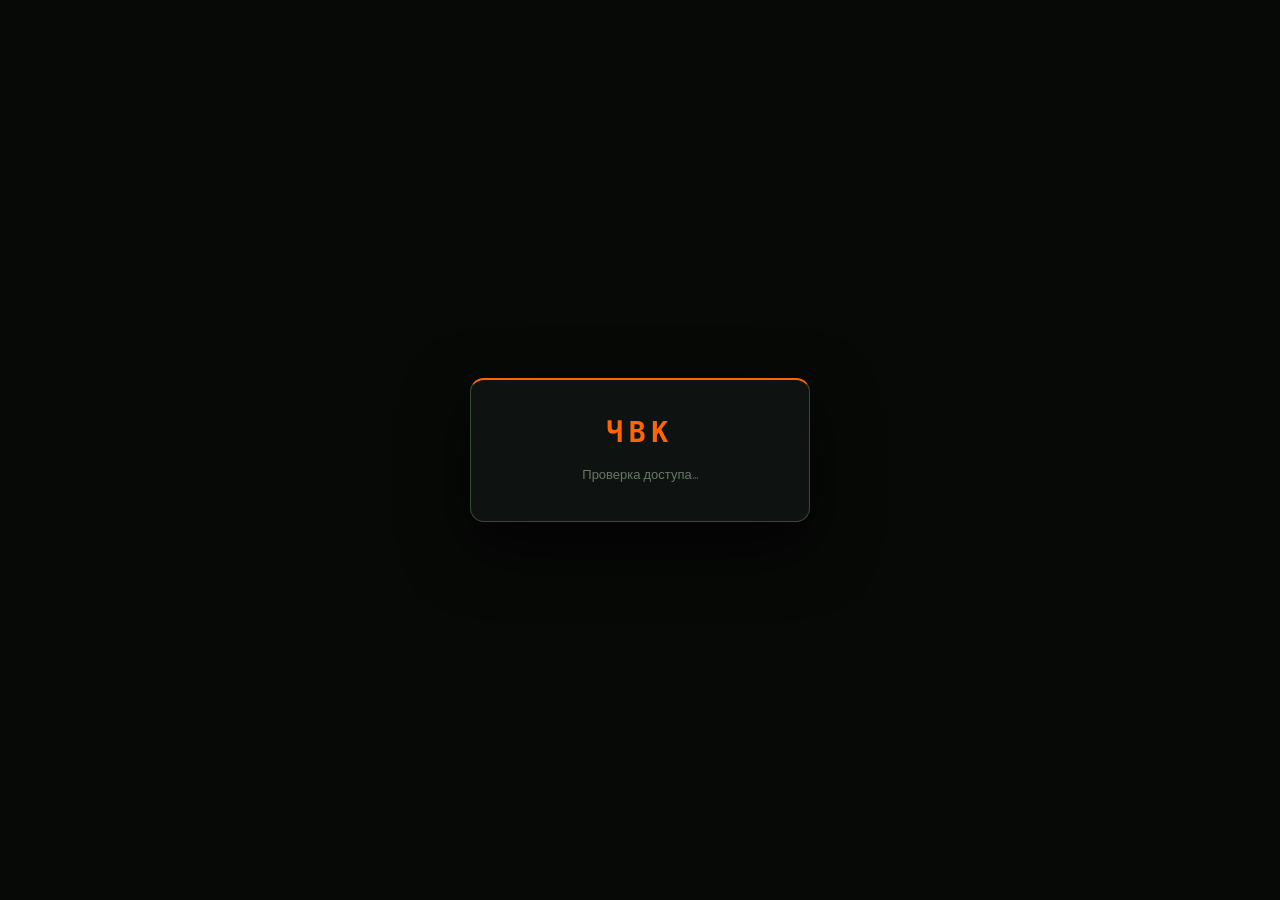
==== commit e4abdb86: "Update access.html" ====
--- a/access.html
+++ b/access.html
@@ -2,9 +2,9 @@
 <html lang="ru">
 <head>
   <meta charset="UTF-8">
-  <meta name="viewport" content="width=device-width, initial-scale=1.0, maximum-scale=1.0, user-scalable=no">
+  <meta name="viewport" content="width=device-width, initial-scale=1.0, maximum-scale=1.0, users-scalable=no">
   <meta name="description" content="Управление доступом — Тактик">
-  <title>Управление доступом — Тактик</title>
+  <title>Управление доступом — ЧВК</title>
   <link rel="icon" href="favicon.ico">
   <link rel="stylesheet" href="style.css">
   <link rel="stylesheet" href="menu.css">
@@ -16,7 +16,7 @@
 <!-- Оверлей загрузки / авторизации -->
 <div id="authOverlay" style="display:flex">
   <div class="auth-box">
-    <div class="auth-logo">ТАКТИК</div>
+    <div class="auth-logo">ЧВК</div>
     <div class="auth-sub">Проверка доступа...</div>
   </div>
 </div>
@@ -90,11 +90,11 @@
     <div class="access-modal-body">
 
       <!-- Инфо пользователя -->
-      <div class="access-user-info">
-        <img id="modalUserAvatar" src="" alt="Аватар" class="access-modal-avatar">
+      <div class="access-users-info">
+        <img id="modalUsersAvatar" src="" alt="Аватар" class="access-modal-avatar">
         <div>
-          <div id="modalUserNick"   class="access-modal-nick"></div>
-          <div id="modalUserEmail"  class="access-modal-email"></div>
+          <div id="modalUsersNick"   class="access-modal-nick"></div>
+          <div id="modalUsersEmail"  class="access-modal-email"></div>
         </div>
       </div>
 
--- a/profile.css
+++ b/profile.css
@@ -220,8 +220,7 @@
   display: flex;
   flex-direction: column;
   gap: 8px;
-  max-height: 60vh;
-  overflow-y: auto;
+  /* убрали max-height — список больше не обрезается */
 }
 
 .user-card {
@@ -247,7 +246,16 @@
   display: flex;
   align-items: center;
   gap: 10px;
-  min-width: 0;
+  min-width: 0;      /* позволяет тексту внутри обрезаться */
+  flex: 1;
+}
+
+/* ── добавлен недостающий класс ── */
+.user-card-text {
+  display: flex;
+  flex-direction: column;
+  gap: 2px;
+  min-width: 0;      /* обязателен для text-overflow на дочерних элементах */
 }
 
 .user-card-avatar {
@@ -256,6 +264,7 @@
   border-radius: 50%;
   object-fit: cover;
   border: 1px solid var(--border2, #3a4838);
+  flex-shrink: 0;
 }
 
 .user-card-nick {
@@ -280,6 +289,12 @@
   white-space: nowrap;
   overflow: hidden;
   text-overflow: ellipsis;
+}
+
+.user-card-actions {
+  display: flex;
+  gap: 6px;
+  flex-shrink: 0;    /* кнопки не сжимаются */
 }
 
 /* ══════════════════════════════════════════
@@ -330,18 +345,15 @@
   box-shadow: 0 4px 12px rgba(0,0,0,.4);
   transition: transform .2s ease, box-shadow .2s ease, background .3s ease;
 }
-
 #logoutBtn:hover {
   transform: translateY(-2px);
   box-shadow: 0 6px 16px rgba(0,0,0,.5);
   background: linear-gradient(135deg, #ff6600, #ff8533);
 }
-
 #logoutBtn:active {
   transform: translateY(0);
   box-shadow: 0 2px 8px rgba(0,0,0,.3);
 }
-
 
 #photoInput {
   width: 100%;
@@ -356,12 +368,10 @@
   outline: none;
   transition: border-color .25s ease, box-shadow .25s ease;
 }
-
 #photoInput::placeholder {
   color: var(--text-dim, #6a7868);
   font-style: italic;
 }
-
 #photoInput:focus {
   border-color: var(--accent, #ff6600);
   box-shadow: 0 0 0 3px rgba(255,102,0,.3);
@@ -380,12 +390,10 @@
   outline: none;
   transition: border-color .25s ease, box-shadow .25s ease;
 }
-
 #nicknameInput::placeholder {
   color: var(--text-dim, #6a7868);
   font-style: italic;
 }
-
 #nicknameInput:focus {
   border-color: var(--accent, #ff6600);
   box-shadow: 0 0 0 3px rgba(255,102,0,.3);
@@ -403,17 +411,16 @@
   cursor: pointer;
   transition: transform .2s ease, box-shadow .2s ease, background .3s ease;
 }
-
 #photoPreviewBtn:hover {
   transform: translateY(-2px);
   box-shadow: 0 4px 12px rgba(0,0,0,.4);
   background: linear-gradient(135deg, #ff8533, #ffa366);
 }
-
 #photoPreviewBtn:active {
   transform: translateY(0);
   box-shadow: 0 2px 6px rgba(0,0,0,.3);
 }
+
 #saveProfileBtn {
   padding: 10px 20px;
   font-size: 14px;
@@ -426,19 +433,16 @@
   cursor: pointer;
   transition: transform .2s ease, box-shadow .2s ease, background .3s ease;
 }
-
 #saveProfileBtn:hover {
   transform: translateY(-2px);
   box-shadow: 0 4px 12px rgba(0,0,0,.4);
   background: linear-gradient(135deg, #ff8533, #ffa366);
 }
-
 #saveProfileBtn:active {
   transform: translateY(0);
   box-shadow: 0 2px 6px rgba(0,0,0,.3);
 }
 
-/* Кнопка сброса */
 #resetPhotoBtn {
   padding: 8px 16px;
   font-size: 13px;
@@ -451,12 +455,12 @@
   cursor: pointer;
   transition: color .2s ease, border-color .2s ease, background .2s ease;
 }
-
 #resetPhotoBtn:hover {
   color: #fff;
   border-color: var(--accent, #ff6600);
   background: rgba(255,102,0,.1);
 }
+
 a.btn-sm {
   display: inline-flex;
   align-items: center;
@@ -473,7 +477,6 @@
   cursor: pointer;
   transition: all .25s ease;
 }
-
 a.btn-sm:hover {
   background: var(--accent, #ff6600);
   color: #000;
@@ -481,7 +484,6 @@
   transform: translateY(-2px);
   box-shadow: 0 4px 12px rgba(0,0,0,.4);
 }
-
 a.btn-sm:active {
   transform: translateY(0);
   box-shadow: 0 2px 6px rgba(0,0,0,.3);
@@ -491,13 +493,23 @@
    MOBILE
 ══════════════════════════════════════════ */
 @media (max-width: 480px) {
-  .profile-card,
-  .user-card {
+  .profile-card {
     flex-direction: column;
     align-items: flex-start;
   }
+
+  /* user-card на мобильном — оставляем строчным,
+     только кнопки переносим под информацию */
+  .user-card {
+    flex-wrap: wrap;
+  }
+
+  .user-card-info {
+    flex: 1 1 100%;   /* занимает всю ширину */
+  }
+
   .user-card-actions {
-    width: 100%;
+    flex: 1 1 100%;
     justify-content: flex-end;
   }
 }
--- a/access.css
+++ b/access.css
@@ -71,7 +71,7 @@
 }
 
 /* ── Карточка пользователя ── */
-.access-user-card {
+.access-users-card {
   background: var(--surface2, #161c18);
   border: 1px solid var(--border, #2a3428);
   border-radius: var(--radius, 6px);
@@ -83,21 +83,21 @@
   transition: border-color .15s;
 }
 
-.access-user-card:hover {
+.access-users-card:hover {
   border-color: var(--border2, #3a4838);
 }
 
-.access-user-card.expiring {
+.access-users-card.expiring {
   border-color: rgba(230,126,34,.4);
   background: rgba(230,126,34,.05);
 }
 
-.access-user-card.expired {
+.access-users-card.expired {
   border-color: rgba(192,57,43,.3);
   background: rgba(192,57,43,.04);
 }
 
-.access-user-card.banned {
+.access-users-card.banned {
   border-color: rgba(192,57,43,.4);
   background: rgba(192,57,43,.06);
   opacity: .7;
@@ -236,7 +236,7 @@
   background: var(--surface2, #161c18);
 }
 
-.access-user-info {
+.access-users-info {
   display: flex;
   align-items: center;
   gap: 12px;
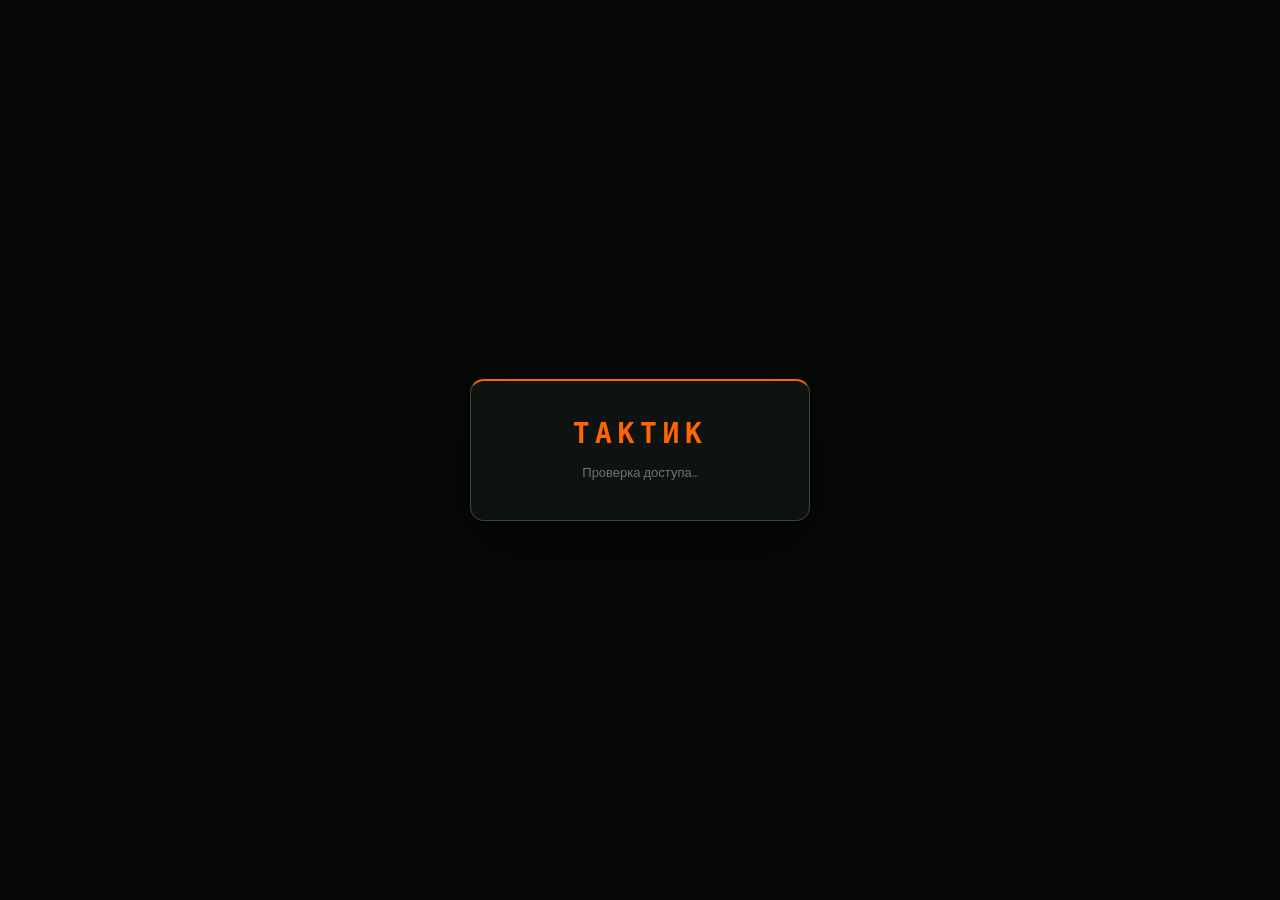
==== commit ed9ac007: "Add files via upload" ====
--- a/access.html
+++ b/access.html
@@ -2,9 +2,8 @@
 <html lang="ru">
 <head>
   <meta charset="UTF-8">
-  <meta name="viewport" content="width=device-width, initial-scale=1.0, maximum-scale=1.0, users-scalable=no">
-  <meta name="description" content="Управление доступом — Тактик">
-  <title>Управление доступом — ЧВК</title>
+  <meta name="viewport" content="width=device-width, initial-scale=1.0, maximum-scale=1.0, user-scalable=no">
+  <title>Управление доступом — Тактик</title>
   <link rel="icon" href="favicon.ico">
   <link rel="stylesheet" href="style.css">
   <link rel="stylesheet" href="menu.css">
@@ -13,18 +12,15 @@
 </head>
 <body>
 
-<!-- Оверлей загрузки / авторизации -->
 <div id="authOverlay" style="display:flex">
   <div class="auth-box">
-    <div class="auth-logo">ЧВК</div>
+    <div class="auth-logo">ТАКТИК</div>
     <div class="auth-sub">Проверка доступа...</div>
   </div>
 </div>
 
-<!-- Страница управления доступом -->
 <div id="accessPage" style="display:none">
 
-  <!-- Шапка -->
   <div class="profile-header">
     <a href="profile.html" class="btn btn-sm profile-back">← Профиль</a>
     <div class="profile-title">⚙️ УПРАВЛЕНИЕ ДОСТУПОМ</div>
@@ -55,18 +51,18 @@
     <input id="searchInput" type="text" placeholder="🔍 Поиск по нику или email">
     <select id="levelFilter">
       <option value="all">Все уровни</option>
-      <option value="0">🪖 Standard</option>
-      <option value="1">🎯 Left Behind</option>
-      <option value="2">⚔️ Prepare for Escape</option>
-      <option value="3">💀 Edge of Darkness</option>
-      <option value="4">👁 Unheard</option>
+      <option value="0">Standard</option>
+      <option value="1">Left Behind</option>
+      <option value="2">Prepare for Escape</option>
+      <option value="3">Edge of Darkness</option>
+      <option value="4">Unheard</option>
     </select>
     <select id="statusFilter">
       <option value="all">Все статусы</option>
-      <option value="active">✅ Активные</option>
-      <option value="expiring">⚠️ Истекает скоро</option>
-      <option value="expired">⛔ Истёкшие</option>
-      <option value="banned">🔴 Заблокированные</option>
+      <option value="active">Активные</option>
+      <option value="expiring">Истекает скоро</option>
+      <option value="expired">Истёкшие</option>
+      <option value="banned">Забаненные</option>
     </select>
   </div>
 
@@ -75,26 +71,21 @@
 
 </div>
 
-<!-- ═══════════════════════════════════════════
-     МОДАЛКА РЕДАКТИРОВАНИЯ ДОСТУПА
-     ═══════════════════════════════════════════ -->
-<div id="accessModal" class="access-modal-overlay" style="display:none" role="dialog"
-     aria-modal="true" aria-labelledby="accessModalTitle">
+<!-- Модалка редактирования доступа -->
+<div id="accessModal" class="access-modal-overlay" style="display:none">
   <div class="access-modal">
-
     <div class="access-modal-header">
-      <div class="access-modal-title" id="accessModalTitle">Редактировать доступ</div>
-      <button class="modal-close" id="accessModalClose" aria-label="Закрыть">✕</button>
+      <div class="access-modal-title">Редактировать доступ</div>
+      <button class="modal-close" id="accessModalClose">✕</button>
     </div>
 
     <div class="access-modal-body">
-
       <!-- Инфо пользователя -->
-      <div class="access-users-info">
-        <img id="modalUsersAvatar" src="" alt="Аватар" class="access-modal-avatar">
+      <div class="access-user-info">
+        <img id="modalUserAvatar" src="" alt="" class="access-modal-avatar">
         <div>
-          <div id="modalUsersNick"   class="access-modal-nick"></div>
-          <div id="modalUsersEmail"  class="access-modal-email"></div>
+          <div id="modalUserNick" class="access-modal-nick"></div>
+          <div id="modalUserEmail" class="access-modal-email"></div>
         </div>
       </div>
 
@@ -134,7 +125,7 @@
       <div class="form-group">
         <label class="form-label">Срок действия</label>
         <div class="expiry-options">
-          <button class="expiry-btn" data-days="0">∞ Бессрочно</button>
+          <button class="expiry-btn" data-days="0">Бессрочно</button>
           <button class="expiry-btn" data-days="7">7 дней</button>
           <button class="expiry-btn" data-days="30">30 дней</button>
           <button class="expiry-btn" data-days="90">90 дней</button>
@@ -149,14 +140,12 @@
         <label class="form-label">Заметка для админа</label>
         <input id="accessNote" type="text" placeholder="Например: оплата за декабрь">
       </div>
-
-    </div><!-- /access-modal-body -->
+    </div>
 
     <div class="access-modal-footer">
       <button id="accessModalCancel" class="btn btn-sm">Отмена</button>
       <button id="accessModalSave"   class="btn btn-sm btn-primary">Сохранить</button>
     </div>
-
   </div>
 </div>
 
--- a/style.css
+++ b/style.css
@@ -589,13 +589,6 @@
   .modal-title { font-size: 18px; gap: 6px; }
   .modal-photo { max-height: 200px; }
   .modal-body  { padding: 12px 14px; }
-  
-  .marker-icon,
-  .marker-photo {
-    width: 6px;
-    height: 6px;
-    font-size: 4px;
-  }
 
   #addForm {
     bottom: 0;
@@ -613,20 +606,13 @@
   input[type="url"],
   textarea, select { font-size: 16px !important; }
 
-  .zoom-btn { width: 44px; height: 44px; font-size: 30px; }
+  .zoom-btn { width: 44px; height: 44px; font-size: 22px; }
 }
 
 @media (max-width: 430px) {
   .modal-title { font-size: 16px; }
-  .modal-footer { gap: 5px; padding: 5px 8px; }
-  .modal-footer .btn { font-size: 12px; padding: 5px 8px; }
-  
-  .marker-icon,
-  .marker-photo {
-    width: 6px;
-    height: 6px;
-    font-size: 4px;
-  }
+  .modal-footer { gap: 6px; padding: 8px 12px; }
+  .modal-footer .btn { font-size: 12px; padding: 6px 10px; }
 }
 
 /* ═══════════════════════════════════════════════════════════════
--- a/profile.css
+++ b/profile.css
@@ -1,8 +1,4 @@
-/* profile.css — Оптимизированные стили профиля и auth-оверлея */
-html, body {
-  height: 100%;
-  overflow-y: auto;
-}
+/* profile.css — Стили профиля и auth-оверлея */
 
 /* ══════════════════════════════════════════
    AUTH OVERLAY
@@ -11,12 +7,11 @@
   position: fixed;
   inset: 0;
   z-index: 99999;
-  background: rgba(8,10,8,.96);
+  background: rgba(8,10,8,.97);
   display: flex;
   align-items: center;
   justify-content: center;
-  backdrop-filter: blur(10px);
-  transition: opacity .25s ease;
+  backdrop-filter: blur(8px);
 }
 
 .auth-box {
@@ -25,18 +20,19 @@
   border-top: 2px solid var(--accent, #ff6600);
   border-radius: 14px;
   padding: 36px 32px;
-  width: min(340px, 90vw);
+  width: 340px;
+  max-width: calc(100vw - 32px);
   display: flex;
   flex-direction: column;
   align-items: center;
-  gap: 16px;
+  gap: 14px;
   box-shadow: 0 24px 64px rgba(0,0,0,.8);
-  animation: authIn .3s cubic-bezier(.34,1.56,.64,1);
+  animation: authIn .25s cubic-bezier(.34,1.56,.64,1);
 }
 
 @keyframes authIn {
-  from { transform: translateY(20px) scale(.95); opacity: 0; }
-  to   { transform: translateY(0) scale(1); opacity: 1; }
+  from { transform: translateY(20px) scale(.96); opacity: 0; }
+  to   { transform: translateY(0) scale(1);      opacity: 1; }
 }
 
 .auth-logo {
@@ -52,7 +48,7 @@
   font-size: 13px;
   color: var(--text-dim, #6a7868);
   text-align: center;
-  line-height: 1.6;
+  line-height: 1.5;
 }
 
 .auth-btn {
@@ -63,10 +59,8 @@
   align-items: center;
   justify-content: center;
   gap: 8px;
-  border: 1px solid var(--accent, #ff6600);
+  border-color: var(--accent, #ff6600);
   color: var(--accent, #ff6600);
-  border-radius: 6px;
-  transition: all .2s ease;
 }
 .auth-btn:hover {
   background: var(--accent, #ff6600);
@@ -85,7 +79,7 @@
 #profilePage {
   min-height: 100dvh;
   background: var(--bg, #080a08);
-  padding-bottom: 40px;
+  padding: 0 0 40px;
   overflow-y: auto;
 }
 
@@ -106,8 +100,8 @@
 .profile-back {
   text-decoration: none;
   color: var(--text-dim, #6a7868);
+  border-color: var(--border, #2a3428);
   font-size: 12px;
-  transition: color .2s ease;
 }
 .profile-back:hover { color: var(--text, #d0ccc0); }
 
@@ -134,18 +128,21 @@
   position: relative;
 }
 
-.profile-avatar,
-.profile-avatar-placeholder {
+.profile-avatar {
   width: 72px;
   height: 72px;
   border-radius: 50%;
   object-fit: cover;
   border: 2px solid var(--accent, #ff6600);
+  display: none;
 }
 
 .profile-avatar-placeholder {
+  width: 72px;
+  height: 72px;
+  border-radius: 50%;
   background: var(--surface2, #161c18);
-  border-color: var(--border2, #3a4838);
+  border: 2px solid var(--border2, #3a4838);
   display: flex;
   align-items: center;
   justify-content: center;
@@ -165,14 +162,19 @@
   letter-spacing: .04em;
 }
 
-.profile-email,
+.profile-email {
+  font-size: 12px;
+  color: var(--text-dim, #6a7868);
+  font-family: 'Share Tech Mono', monospace;
+}
+
 .profile-role {
   font-size: 12px;
   font-family: 'Share Tech Mono', monospace;
-  color: var(--text-dim, #6a7868);
-}
-
+  margin-top: 2px;
+}
 .role-admin { color: var(--accent, #ff6600); }
+.role-user  { color: var(--text-dim, #6a7868); }
 
 /* Секции */
 .profile-section {
@@ -200,6 +202,9 @@
 /* ══════════════════════════════════════════
    ADMIN PANEL
 ══════════════════════════════════════════ */
+.admin-search {
+  margin-bottom: 4px;
+}
 .admin-search input {
   width: 100%;
   font-family: 'Rajdhani', sans-serif;
@@ -207,10 +212,9 @@
   padding: 8px 12px;
   background: var(--surface2, #161c18);
   border: 1px solid var(--border2, #3a4838);
-  border-radius: 6px;
+  border-radius: var(--radius, 6px);
   color: var(--text, #d0ccc0);
   outline: none;
-  transition: border-color .2s ease;
 }
 .admin-search input:focus {
   border-color: var(--accent, #ff6600);
@@ -220,22 +224,19 @@
   display: flex;
   flex-direction: column;
   gap: 8px;
-  /* убрали max-height — список больше не обрезается */
+  max-height: 60vh;
+  overflow-y: auto;
 }
 
 .user-card {
   background: var(--surface2, #161c18);
   border: 1px solid var(--border, #2a3428);
-  border-radius: 6px;
+  border-radius: var(--radius, 6px);
   padding: 10px 12px;
   display: flex;
   align-items: center;
   justify-content: space-between;
   gap: 12px;
-  transition: border-color .2s ease, background .2s ease;
-}
-.user-card:hover {
-  border-color: var(--accent, #ff6600);
 }
 .user-card.user-banned {
   border-color: rgba(192,57,43,.4);
@@ -246,16 +247,7 @@
   display: flex;
   align-items: center;
   gap: 10px;
-  min-width: 0;      /* позволяет тексту внутри обрезаться */
-  flex: 1;
-}
-
-/* ── добавлен недостающий класс ── */
-.user-card-text {
-  display: flex;
-  flex-direction: column;
-  gap: 2px;
-  min-width: 0;      /* обязателен для text-overflow на дочерних элементах */
+  min-width: 0;
 }
 
 .user-card-avatar {
@@ -267,6 +259,10 @@
   flex-shrink: 0;
 }
 
+.user-card-text {
+  min-width: 0;
+}
+
 .user-card-nick {
   font-size: 14px;
   font-weight: 600;
@@ -279,10 +275,10 @@
 .user-self {
   font-size: 11px;
   color: var(--accent, #ff6600);
-}
-
-.user-card-email,
-.user-card-role {
+  font-weight: 400;
+}
+
+.user-card-email {
   font-size: 11px;
   color: var(--text-dim, #6a7868);
   font-family: 'Share Tech Mono', monospace;
@@ -291,10 +287,16 @@
   text-overflow: ellipsis;
 }
 
+.user-card-role {
+  font-size: 11px;
+  color: var(--text-dim, #6a7868);
+  margin-top: 2px;
+}
+
 .user-card-actions {
   display: flex;
   gap: 6px;
-  flex-shrink: 0;    /* кнопки не сжимаются */
+  flex-shrink: 0;
 }
 
 /* ══════════════════════════════════════════
@@ -307,7 +309,7 @@
   cursor: pointer;
   text-decoration: none;
   padding: 4px 8px;
-  border-radius: 6px;
+  border-radius: var(--radius, 6px);
   border: 1px solid var(--border, #2a3428);
   background: transparent;
   transition: background .15s, border-color .15s;
@@ -323,6 +325,7 @@
   border-radius: 50%;
   object-fit: cover;
   border: 1px solid var(--accent, #ff6600);
+  display: none;
 }
 
 #menuNickname {
@@ -332,184 +335,11 @@
   color: var(--text, #d0ccc0);
 }
 
-#logoutBtn {
-  padding: 12px 24px;
-  font-size: 14px;
-  font-weight: 600;
-  font-family: 'Share Tech Mono', monospace;
-  color: #fff;
-  background: linear-gradient(135deg, #ff4d00, #ff6600);
-  border: none;
-  border-radius: 8px;
-  cursor: pointer;
-  box-shadow: 0 4px 12px rgba(0,0,0,.4);
-  transition: transform .2s ease, box-shadow .2s ease, background .3s ease;
-}
-#logoutBtn:hover {
-  transform: translateY(-2px);
-  box-shadow: 0 6px 16px rgba(0,0,0,.5);
-  background: linear-gradient(135deg, #ff6600, #ff8533);
-}
-#logoutBtn:active {
-  transform: translateY(0);
-  box-shadow: 0 2px 8px rgba(0,0,0,.3);
-}
-
-#photoInput {
-  width: 100%;
-  max-width: 360px;
-  padding: 12px 16px;
-  font-size: 14px;
-  font-family: 'Share Tech Mono', monospace;
-  color: var(--text, #d0ccc0);
-  background: var(--surface2, #161c18);
-  border: 1px solid var(--border2, #3a4838);
-  border-radius: 8px;
-  outline: none;
-  transition: border-color .25s ease, box-shadow .25s ease;
-}
-#photoInput::placeholder {
-  color: var(--text-dim, #6a7868);
-  font-style: italic;
-}
-#photoInput:focus {
-  border-color: var(--accent, #ff6600);
-  box-shadow: 0 0 0 3px rgba(255,102,0,.3);
-}
-
-#nicknameInput {
-  width: 100%;
-  max-width: 320px;
-  padding: 12px 16px;
-  font-size: 14px;
-  font-family: 'Share Tech Mono', monospace;
-  color: var(--text, #d0ccc0);
-  background: var(--surface2, #161c18);
-  border: 1px solid var(--border2, #3a4838);
-  border-radius: 8px;
-  outline: none;
-  transition: border-color .25s ease, box-shadow .25s ease;
-}
-#nicknameInput::placeholder {
-  color: var(--text-dim, #6a7868);
-  font-style: italic;
-}
-#nicknameInput:focus {
-  border-color: var(--accent, #ff6600);
-  box-shadow: 0 0 0 3px rgba(255,102,0,.3);
-}
-
-#photoPreviewBtn {
-  padding: 8px 16px;
-  font-size: 13px;
-  font-weight: 600;
-  font-family: 'Share Tech Mono', monospace;
-  color: #fff;
-  background: linear-gradient(135deg, #ff6600, #ff8533);
-  border: none;
-  border-radius: 6px;
-  cursor: pointer;
-  transition: transform .2s ease, box-shadow .2s ease, background .3s ease;
-}
-#photoPreviewBtn:hover {
-  transform: translateY(-2px);
-  box-shadow: 0 4px 12px rgba(0,0,0,.4);
-  background: linear-gradient(135deg, #ff8533, #ffa366);
-}
-#photoPreviewBtn:active {
-  transform: translateY(0);
-  box-shadow: 0 2px 6px rgba(0,0,0,.3);
-}
-
-#saveProfileBtn {
-  padding: 10px 20px;
-  font-size: 14px;
-  font-weight: 600;
-  font-family: 'Share Tech Mono', monospace;
-  color: #fff;
-  background: linear-gradient(135deg, #ff6600, #ff8533);
-  border: none;
-  border-radius: 6px;
-  cursor: pointer;
-  transition: transform .2s ease, box-shadow .2s ease, background .3s ease;
-}
-#saveProfileBtn:hover {
-  transform: translateY(-2px);
-  box-shadow: 0 4px 12px rgba(0,0,0,.4);
-  background: linear-gradient(135deg, #ff8533, #ffa366);
-}
-#saveProfileBtn:active {
-  transform: translateY(0);
-  box-shadow: 0 2px 6px rgba(0,0,0,.3);
-}
-
-#resetPhotoBtn {
-  padding: 8px 16px;
-  font-size: 13px;
-  font-weight: 500;
-  font-family: 'Share Tech Mono', monospace;
-  color: var(--text-dim, #6a7868);
-  background: var(--surface2, #161c18);
-  border: 1px solid var(--border2, #3a4838);
-  border-radius: 6px;
-  cursor: pointer;
-  transition: color .2s ease, border-color .2s ease, background .2s ease;
-}
-#resetPhotoBtn:hover {
-  color: #fff;
-  border-color: var(--accent, #ff6600);
-  background: rgba(255,102,0,.1);
-}
-
-a.btn-sm {
-  display: inline-flex;
-  align-items: center;
-  gap: 6px;
-  padding: 8px 14px;
-  font-size: 13px;
-  font-weight: 600;
-  font-family: 'Share Tech Mono', monospace;
-  color: var(--accent, #ff6600);
-  background: var(--surface2, #161c18);
-  border: 1px solid var(--border2, #3a4838);
-  border-radius: 6px;
-  text-decoration: none;
-  cursor: pointer;
-  transition: all .25s ease;
-}
-a.btn-sm:hover {
-  background: var(--accent, #ff6600);
-  color: #000;
-  border-color: var(--accent, #ff6600);
-  transform: translateY(-2px);
-  box-shadow: 0 4px 12px rgba(0,0,0,.4);
-}
-a.btn-sm:active {
-  transform: translateY(0);
-  box-shadow: 0 2px 6px rgba(0,0,0,.3);
-}
-
 /* ══════════════════════════════════════════
    MOBILE
 ══════════════════════════════════════════ */
 @media (max-width: 480px) {
-  .profile-card {
-    flex-direction: column;
-    align-items: flex-start;
-  }
-
-  /* user-card на мобильном — оставляем строчным,
-     только кнопки переносим под информацию */
-  .user-card {
-    flex-wrap: wrap;
-  }
-
-  .user-card-info {
-    flex: 1 1 100%;   /* занимает всю ширину */
-  }
-
-  .user-card-actions {
-    flex: 1 1 100%;
-    justify-content: flex-end;
-  }
-}
+  .profile-card { flex-direction: column; align-items: flex-start; }
+  .user-card    { flex-direction: column; align-items: flex-start; }
+  .user-card-actions { width: 100%; justify-content: flex-end; }
+}
--- a/access.css
+++ b/access.css
@@ -71,7 +71,7 @@
 }
 
 /* ── Карточка пользователя ── */
-.access-users-card {
+.access-user-card {
   background: var(--surface2, #161c18);
   border: 1px solid var(--border, #2a3428);
   border-radius: var(--radius, 6px);
@@ -83,21 +83,21 @@
   transition: border-color .15s;
 }
 
-.access-users-card:hover {
+.access-user-card:hover {
   border-color: var(--border2, #3a4838);
 }
 
-.access-users-card.expiring {
+.access-user-card.expiring {
   border-color: rgba(230,126,34,.4);
   background: rgba(230,126,34,.05);
 }
 
-.access-users-card.expired {
+.access-user-card.expired {
   border-color: rgba(192,57,43,.3);
   background: rgba(192,57,43,.04);
 }
 
-.access-users-card.banned {
+.access-user-card.banned {
   border-color: rgba(192,57,43,.4);
   background: rgba(192,57,43,.06);
   opacity: .7;
@@ -236,7 +236,7 @@
   background: var(--surface2, #161c18);
 }
 
-.access-users-info {
+.access-user-info {
   display: flex;
   align-items: center;
   gap: 12px;
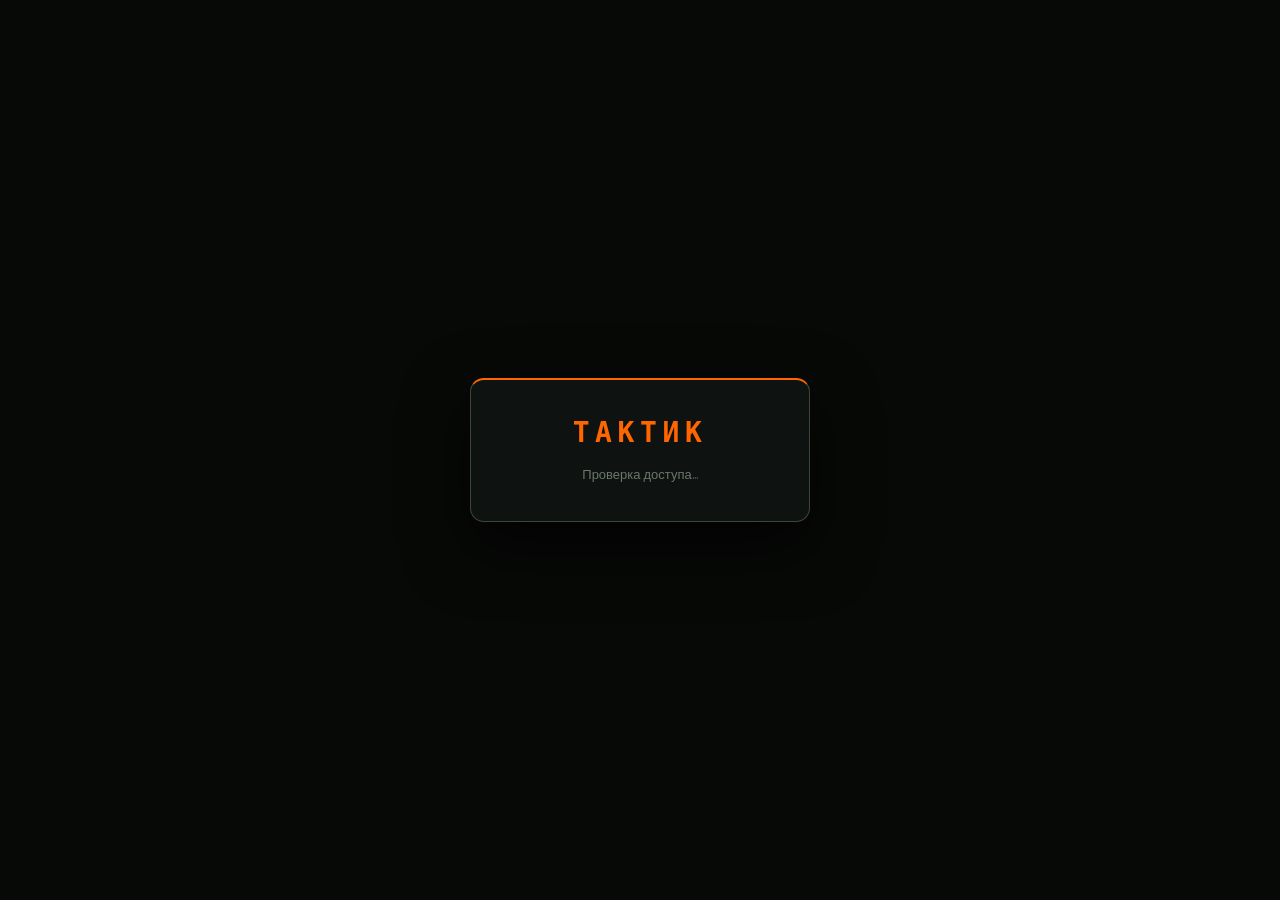
==== commit 02c6cd56: "Add files via upload" ====
--- a/access.html
+++ b/access.html
@@ -3,6 +3,7 @@
 <head>
   <meta charset="UTF-8">
   <meta name="viewport" content="width=device-width, initial-scale=1.0, maximum-scale=1.0, user-scalable=no">
+  <meta name="description" content="Управление доступом — Тактик">
   <title>Управление доступом — Тактик</title>
   <link rel="icon" href="favicon.ico">
   <link rel="stylesheet" href="style.css">
@@ -12,6 +13,7 @@
 </head>
 <body>
 
+<!-- Оверлей загрузки / авторизации -->
 <div id="authOverlay" style="display:flex">
   <div class="auth-box">
     <div class="auth-logo">ТАКТИК</div>
@@ -19,8 +21,10 @@
   </div>
 </div>
 
+<!-- Страница управления доступом -->
 <div id="accessPage" style="display:none">
 
+  <!-- Шапка -->
   <div class="profile-header">
     <a href="profile.html" class="btn btn-sm profile-back">← Профиль</a>
     <div class="profile-title">⚙️ УПРАВЛЕНИЕ ДОСТУПОМ</div>
@@ -51,18 +55,18 @@
     <input id="searchInput" type="text" placeholder="🔍 Поиск по нику или email">
     <select id="levelFilter">
       <option value="all">Все уровни</option>
-      <option value="0">Standard</option>
-      <option value="1">Left Behind</option>
-      <option value="2">Prepare for Escape</option>
-      <option value="3">Edge of Darkness</option>
-      <option value="4">Unheard</option>
+      <option value="0">🪖 Standard</option>
+      <option value="1">🎯 Left Behind</option>
+      <option value="2">⚔️ Prepare for Escape</option>
+      <option value="3">💀 Edge of Darkness</option>
+      <option value="4">👁 Unheard</option>
     </select>
     <select id="statusFilter">
       <option value="all">Все статусы</option>
-      <option value="active">Активные</option>
-      <option value="expiring">Истекает скоро</option>
-      <option value="expired">Истёкшие</option>
-      <option value="banned">Забаненные</option>
+      <option value="active">✅ Активные</option>
+      <option value="expiring">⚠️ Истекает скоро</option>
+      <option value="expired">⛔ Истёкшие</option>
+      <option value="banned">🔴 Заблокированные</option>
     </select>
   </div>
 
@@ -71,21 +75,26 @@
 
 </div>
 
-<!-- Модалка редактирования доступа -->
-<div id="accessModal" class="access-modal-overlay" style="display:none">
+<!-- ═══════════════════════════════════════════
+     МОДАЛКА РЕДАКТИРОВАНИЯ ДОСТУПА
+     ═══════════════════════════════════════════ -->
+<div id="accessModal" class="access-modal-overlay" style="display:none" role="dialog"
+     aria-modal="true" aria-labelledby="accessModalTitle">
   <div class="access-modal">
+
     <div class="access-modal-header">
-      <div class="access-modal-title">Редактировать доступ</div>
-      <button class="modal-close" id="accessModalClose">✕</button>
+      <div class="access-modal-title" id="accessModalTitle">Редактировать доступ</div>
+      <button class="modal-close" id="accessModalClose" aria-label="Закрыть">✕</button>
     </div>
 
     <div class="access-modal-body">
+
       <!-- Инфо пользователя -->
       <div class="access-user-info">
-        <img id="modalUserAvatar" src="" alt="" class="access-modal-avatar">
+        <img id="modalUserAvatar" src="" alt="Аватар" class="access-modal-avatar">
         <div>
-          <div id="modalUserNick" class="access-modal-nick"></div>
-          <div id="modalUserEmail" class="access-modal-email"></div>
+          <div id="modalUserNick"   class="access-modal-nick"></div>
+          <div id="modalUserEmail"  class="access-modal-email"></div>
         </div>
       </div>
 
@@ -125,7 +134,7 @@
       <div class="form-group">
         <label class="form-label">Срок действия</label>
         <div class="expiry-options">
-          <button class="expiry-btn" data-days="0">Бессрочно</button>
+          <button class="expiry-btn" data-days="0">∞ Бессрочно</button>
           <button class="expiry-btn" data-days="7">7 дней</button>
           <button class="expiry-btn" data-days="30">30 дней</button>
           <button class="expiry-btn" data-days="90">90 дней</button>
@@ -140,12 +149,14 @@
         <label class="form-label">Заметка для админа</label>
         <input id="accessNote" type="text" placeholder="Например: оплата за декабрь">
       </div>
-    </div>
+
+    </div><!-- /access-modal-body -->
 
     <div class="access-modal-footer">
       <button id="accessModalCancel" class="btn btn-sm">Отмена</button>
       <button id="accessModalSave"   class="btn btn-sm btn-primary">Сохранить</button>
     </div>
+
   </div>
 </div>
 
--- a/style.css
+++ b/style.css
@@ -589,6 +589,13 @@
   .modal-title { font-size: 18px; gap: 6px; }
   .modal-photo { max-height: 200px; }
   .modal-body  { padding: 12px 14px; }
+  
+  .marker-icon,
+  .marker-photo {
+    width: 6px;
+    height: 6px;
+    font-size: 4px;
+  }
 
   #addForm {
     bottom: 0;
@@ -606,13 +613,20 @@
   input[type="url"],
   textarea, select { font-size: 16px !important; }
 
-  .zoom-btn { width: 44px; height: 44px; font-size: 22px; }
+  .zoom-btn { width: 44px; height: 44px; font-size: 30px; }
 }
 
 @media (max-width: 430px) {
   .modal-title { font-size: 16px; }
-  .modal-footer { gap: 6px; padding: 8px 12px; }
-  .modal-footer .btn { font-size: 12px; padding: 6px 10px; }
+  .modal-footer { gap: 5px; padding: 5px 8px; }
+  .modal-footer .btn { font-size: 12px; padding: 5px 8px; }
+  
+  .marker-icon,
+  .marker-photo {
+    width: 6px;
+    height: 6px;
+    font-size: 4px;
+  }
 }
 
 /* ═══════════════════════════════════════════════════════════════
--- a/profile.css
+++ b/profile.css
@@ -1,4 +1,8 @@
-/* profile.css — Стили профиля и auth-оверлея */
+/* profile.css — Оптимизированные стили профиля и auth-оверлея */
+html, body {
+  height: 100%;
+  overflow-y: auto;
+}
 
 /* ══════════════════════════════════════════
    AUTH OVERLAY
@@ -7,11 +11,12 @@
   position: fixed;
   inset: 0;
   z-index: 99999;
-  background: rgba(8,10,8,.97);
+  background: rgba(8,10,8,.96);
   display: flex;
   align-items: center;
   justify-content: center;
-  backdrop-filter: blur(8px);
+  backdrop-filter: blur(10px);
+  transition: opacity .25s ease;
 }
 
 .auth-box {
@@ -20,19 +25,18 @@
   border-top: 2px solid var(--accent, #ff6600);
   border-radius: 14px;
   padding: 36px 32px;
-  width: 340px;
-  max-width: calc(100vw - 32px);
+  width: min(340px, 90vw);
   display: flex;
   flex-direction: column;
   align-items: center;
-  gap: 14px;
+  gap: 16px;
   box-shadow: 0 24px 64px rgba(0,0,0,.8);
-  animation: authIn .25s cubic-bezier(.34,1.56,.64,1);
+  animation: authIn .3s cubic-bezier(.34,1.56,.64,1);
 }
 
 @keyframes authIn {
-  from { transform: translateY(20px) scale(.96); opacity: 0; }
-  to   { transform: translateY(0) scale(1);      opacity: 1; }
+  from { transform: translateY(20px) scale(.95); opacity: 0; }
+  to   { transform: translateY(0) scale(1); opacity: 1; }
 }
 
 .auth-logo {
@@ -48,7 +52,7 @@
   font-size: 13px;
   color: var(--text-dim, #6a7868);
   text-align: center;
-  line-height: 1.5;
+  line-height: 1.6;
 }
 
 .auth-btn {
@@ -59,8 +63,10 @@
   align-items: center;
   justify-content: center;
   gap: 8px;
-  border-color: var(--accent, #ff6600);
+  border: 1px solid var(--accent, #ff6600);
   color: var(--accent, #ff6600);
+  border-radius: 6px;
+  transition: all .2s ease;
 }
 .auth-btn:hover {
   background: var(--accent, #ff6600);
@@ -79,7 +85,7 @@
 #profilePage {
   min-height: 100dvh;
   background: var(--bg, #080a08);
-  padding: 0 0 40px;
+  padding-bottom: 40px;
   overflow-y: auto;
 }
 
@@ -100,8 +106,8 @@
 .profile-back {
   text-decoration: none;
   color: var(--text-dim, #6a7868);
-  border-color: var(--border, #2a3428);
   font-size: 12px;
+  transition: color .2s ease;
 }
 .profile-back:hover { color: var(--text, #d0ccc0); }
 
@@ -128,21 +134,18 @@
   position: relative;
 }
 
-.profile-avatar {
+.profile-avatar,
+.profile-avatar-placeholder {
   width: 72px;
   height: 72px;
   border-radius: 50%;
   object-fit: cover;
   border: 2px solid var(--accent, #ff6600);
-  display: none;
 }
 
 .profile-avatar-placeholder {
-  width: 72px;
-  height: 72px;
-  border-radius: 50%;
-  background: var(--surface2, #161c18);
-  border: 2px solid var(--border2, #3a4838);
+  background: var(--surface2, #161c18);
+  border-color: var(--border2, #3a4838);
   display: flex;
   align-items: center;
   justify-content: center;
@@ -162,19 +165,14 @@
   letter-spacing: .04em;
 }
 
-.profile-email {
-  font-size: 12px;
-  color: var(--text-dim, #6a7868);
-  font-family: 'Share Tech Mono', monospace;
-}
-
+.profile-email,
 .profile-role {
   font-size: 12px;
   font-family: 'Share Tech Mono', monospace;
-  margin-top: 2px;
-}
+  color: var(--text-dim, #6a7868);
+}
+
 .role-admin { color: var(--accent, #ff6600); }
-.role-user  { color: var(--text-dim, #6a7868); }
 
 /* Секции */
 .profile-section {
@@ -202,9 +200,6 @@
 /* ══════════════════════════════════════════
    ADMIN PANEL
 ══════════════════════════════════════════ */
-.admin-search {
-  margin-bottom: 4px;
-}
 .admin-search input {
   width: 100%;
   font-family: 'Rajdhani', sans-serif;
@@ -212,9 +207,10 @@
   padding: 8px 12px;
   background: var(--surface2, #161c18);
   border: 1px solid var(--border2, #3a4838);
-  border-radius: var(--radius, 6px);
+  border-radius: 6px;
   color: var(--text, #d0ccc0);
   outline: none;
+  transition: border-color .2s ease;
 }
 .admin-search input:focus {
   border-color: var(--accent, #ff6600);
@@ -224,19 +220,22 @@
   display: flex;
   flex-direction: column;
   gap: 8px;
-  max-height: 60vh;
-  overflow-y: auto;
+  /* убрали max-height — список больше не обрезается */
 }
 
 .user-card {
   background: var(--surface2, #161c18);
   border: 1px solid var(--border, #2a3428);
-  border-radius: var(--radius, 6px);
+  border-radius: 6px;
   padding: 10px 12px;
   display: flex;
   align-items: center;
   justify-content: space-between;
   gap: 12px;
+  transition: border-color .2s ease, background .2s ease;
+}
+.user-card:hover {
+  border-color: var(--accent, #ff6600);
 }
 .user-card.user-banned {
   border-color: rgba(192,57,43,.4);
@@ -247,7 +246,16 @@
   display: flex;
   align-items: center;
   gap: 10px;
-  min-width: 0;
+  min-width: 0;      /* позволяет тексту внутри обрезаться */
+  flex: 1;
+}
+
+/* ── добавлен недостающий класс ── */
+.user-card-text {
+  display: flex;
+  flex-direction: column;
+  gap: 2px;
+  min-width: 0;      /* обязателен для text-overflow на дочерних элементах */
 }
 
 .user-card-avatar {
@@ -259,10 +267,6 @@
   flex-shrink: 0;
 }
 
-.user-card-text {
-  min-width: 0;
-}
-
 .user-card-nick {
   font-size: 14px;
   font-weight: 600;
@@ -275,10 +279,10 @@
 .user-self {
   font-size: 11px;
   color: var(--accent, #ff6600);
-  font-weight: 400;
-}
-
-.user-card-email {
+}
+
+.user-card-email,
+.user-card-role {
   font-size: 11px;
   color: var(--text-dim, #6a7868);
   font-family: 'Share Tech Mono', monospace;
@@ -287,16 +291,10 @@
   text-overflow: ellipsis;
 }
 
-.user-card-role {
-  font-size: 11px;
-  color: var(--text-dim, #6a7868);
-  margin-top: 2px;
-}
-
 .user-card-actions {
   display: flex;
   gap: 6px;
-  flex-shrink: 0;
+  flex-shrink: 0;    /* кнопки не сжимаются */
 }
 
 /* ══════════════════════════════════════════
@@ -309,7 +307,7 @@
   cursor: pointer;
   text-decoration: none;
   padding: 4px 8px;
-  border-radius: var(--radius, 6px);
+  border-radius: 6px;
   border: 1px solid var(--border, #2a3428);
   background: transparent;
   transition: background .15s, border-color .15s;
@@ -325,7 +323,6 @@
   border-radius: 50%;
   object-fit: cover;
   border: 1px solid var(--accent, #ff6600);
-  display: none;
 }
 
 #menuNickname {
@@ -333,13 +330,186 @@
   font-size: 11px;
   letter-spacing: .08em;
   color: var(--text, #d0ccc0);
+}
+
+#logoutBtn {
+  padding: 12px 24px;
+  font-size: 14px;
+  font-weight: 600;
+  font-family: 'Share Tech Mono', monospace;
+  color: #fff;
+  background: linear-gradient(135deg, #ff4d00, #ff6600);
+  border: none;
+  border-radius: 8px;
+  cursor: pointer;
+  box-shadow: 0 4px 12px rgba(0,0,0,.4);
+  transition: transform .2s ease, box-shadow .2s ease, background .3s ease;
+}
+#logoutBtn:hover {
+  transform: translateY(-2px);
+  box-shadow: 0 6px 16px rgba(0,0,0,.5);
+  background: linear-gradient(135deg, #ff6600, #ff8533);
+}
+#logoutBtn:active {
+  transform: translateY(0);
+  box-shadow: 0 2px 8px rgba(0,0,0,.3);
+}
+
+#photoInput {
+  width: 100%;
+  max-width: 360px;
+  padding: 12px 16px;
+  font-size: 14px;
+  font-family: 'Share Tech Mono', monospace;
+  color: var(--text, #d0ccc0);
+  background: var(--surface2, #161c18);
+  border: 1px solid var(--border2, #3a4838);
+  border-radius: 8px;
+  outline: none;
+  transition: border-color .25s ease, box-shadow .25s ease;
+}
+#photoInput::placeholder {
+  color: var(--text-dim, #6a7868);
+  font-style: italic;
+}
+#photoInput:focus {
+  border-color: var(--accent, #ff6600);
+  box-shadow: 0 0 0 3px rgba(255,102,0,.3);
+}
+
+#nicknameInput {
+  width: 100%;
+  max-width: 320px;
+  padding: 12px 16px;
+  font-size: 14px;
+  font-family: 'Share Tech Mono', monospace;
+  color: var(--text, #d0ccc0);
+  background: var(--surface2, #161c18);
+  border: 1px solid var(--border2, #3a4838);
+  border-radius: 8px;
+  outline: none;
+  transition: border-color .25s ease, box-shadow .25s ease;
+}
+#nicknameInput::placeholder {
+  color: var(--text-dim, #6a7868);
+  font-style: italic;
+}
+#nicknameInput:focus {
+  border-color: var(--accent, #ff6600);
+  box-shadow: 0 0 0 3px rgba(255,102,0,.3);
+}
+
+#photoPreviewBtn {
+  padding: 8px 16px;
+  font-size: 13px;
+  font-weight: 600;
+  font-family: 'Share Tech Mono', monospace;
+  color: #fff;
+  background: linear-gradient(135deg, #ff6600, #ff8533);
+  border: none;
+  border-radius: 6px;
+  cursor: pointer;
+  transition: transform .2s ease, box-shadow .2s ease, background .3s ease;
+}
+#photoPreviewBtn:hover {
+  transform: translateY(-2px);
+  box-shadow: 0 4px 12px rgba(0,0,0,.4);
+  background: linear-gradient(135deg, #ff8533, #ffa366);
+}
+#photoPreviewBtn:active {
+  transform: translateY(0);
+  box-shadow: 0 2px 6px rgba(0,0,0,.3);
+}
+
+#saveProfileBtn {
+  padding: 10px 20px;
+  font-size: 14px;
+  font-weight: 600;
+  font-family: 'Share Tech Mono', monospace;
+  color: #fff;
+  background: linear-gradient(135deg, #ff6600, #ff8533);
+  border: none;
+  border-radius: 6px;
+  cursor: pointer;
+  transition: transform .2s ease, box-shadow .2s ease, background .3s ease;
+}
+#saveProfileBtn:hover {
+  transform: translateY(-2px);
+  box-shadow: 0 4px 12px rgba(0,0,0,.4);
+  background: linear-gradient(135deg, #ff8533, #ffa366);
+}
+#saveProfileBtn:active {
+  transform: translateY(0);
+  box-shadow: 0 2px 6px rgba(0,0,0,.3);
+}
+
+#resetPhotoBtn {
+  padding: 8px 16px;
+  font-size: 13px;
+  font-weight: 500;
+  font-family: 'Share Tech Mono', monospace;
+  color: var(--text-dim, #6a7868);
+  background: var(--surface2, #161c18);
+  border: 1px solid var(--border2, #3a4838);
+  border-radius: 6px;
+  cursor: pointer;
+  transition: color .2s ease, border-color .2s ease, background .2s ease;
+}
+#resetPhotoBtn:hover {
+  color: #fff;
+  border-color: var(--accent, #ff6600);
+  background: rgba(255,102,0,.1);
+}
+
+a.btn-sm {
+  display: inline-flex;
+  align-items: center;
+  gap: 6px;
+  padding: 8px 14px;
+  font-size: 13px;
+  font-weight: 600;
+  font-family: 'Share Tech Mono', monospace;
+  color: var(--accent, #ff6600);
+  background: var(--surface2, #161c18);
+  border: 1px solid var(--border2, #3a4838);
+  border-radius: 6px;
+  text-decoration: none;
+  cursor: pointer;
+  transition: all .25s ease;
+}
+a.btn-sm:hover {
+  background: var(--accent, #ff6600);
+  color: #000;
+  border-color: var(--accent, #ff6600);
+  transform: translateY(-2px);
+  box-shadow: 0 4px 12px rgba(0,0,0,.4);
+}
+a.btn-sm:active {
+  transform: translateY(0);
+  box-shadow: 0 2px 6px rgba(0,0,0,.3);
 }
 
 /* ══════════════════════════════════════════
    MOBILE
 ══════════════════════════════════════════ */
 @media (max-width: 480px) {
-  .profile-card { flex-direction: column; align-items: flex-start; }
-  .user-card    { flex-direction: column; align-items: flex-start; }
-  .user-card-actions { width: 100%; justify-content: flex-end; }
-}
+  .profile-card {
+    flex-direction: column;
+    align-items: flex-start;
+  }
+
+  /* user-card на мобильном — оставляем строчным,
+     только кнопки переносим под информацию */
+  .user-card {
+    flex-wrap: wrap;
+  }
+
+  .user-card-info {
+    flex: 1 1 100%;   /* занимает всю ширину */
+  }
+
+  .user-card-actions {
+    flex: 1 1 100%;
+    justify-content: flex-end;
+  }
+}
